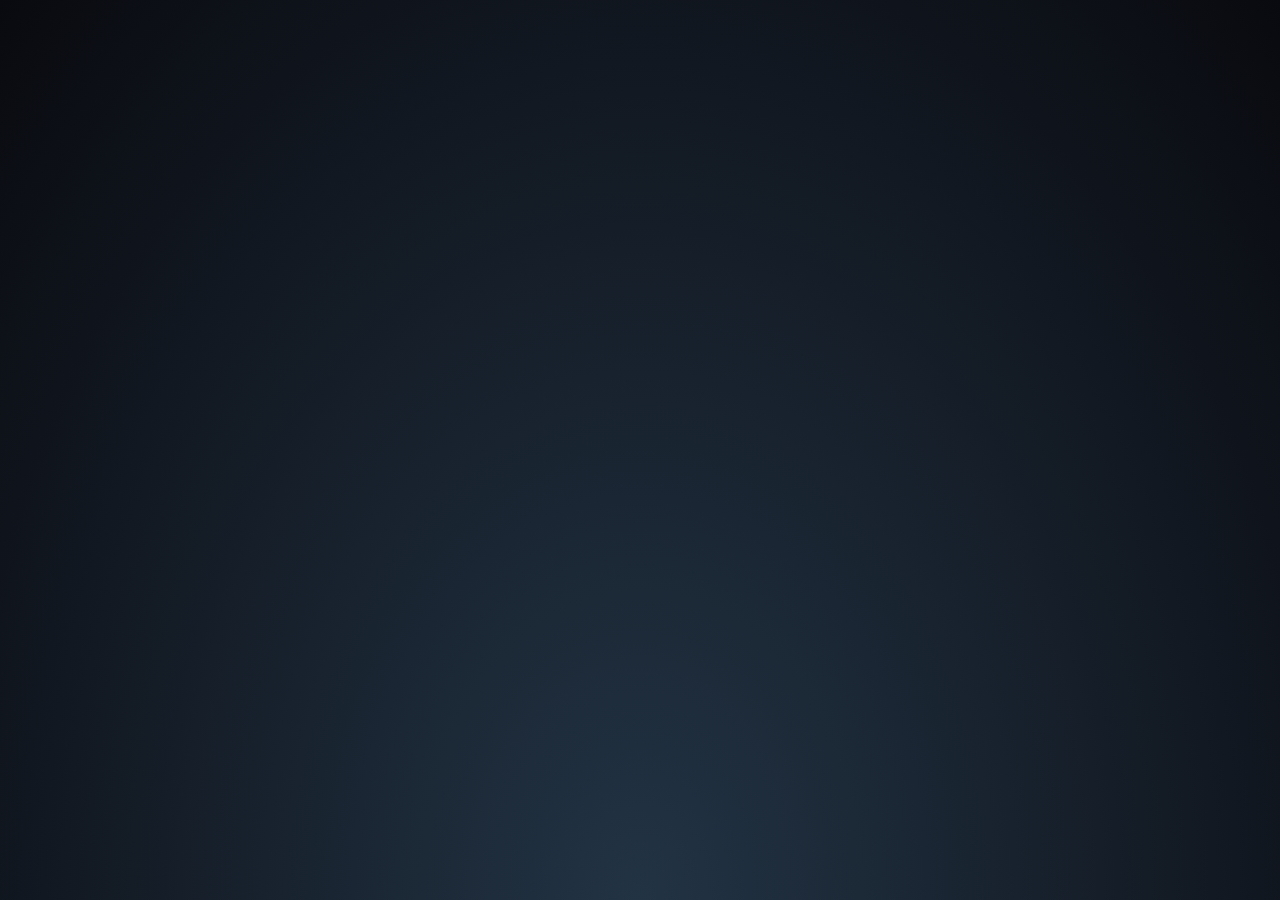
==== WebProjects.html @ 4b021639 "Update WebProjects.html" ====
<!DOCTYPE html>
<html lang="en">
  <head>
    <!-- Google tag (gtag.js) -->
    <script async src="https://www.googletagmanager.com/gtag/js?id=G-K8MLKE6RX1"></script>
    <script>
    window.dataLayer = window.dataLayer || [];
    function gtag(){dataLayer.push(arguments);}
    gtag('js', new Date());

    gtag('config', 'G-K8MLKE6RX1');
    </script>
    
    <meta charset="UTF-8">
    <meta name="viewport" content="width=device-width, initial-scale=1.0">
    <title>Santiago Fisela | Proyectos Web</title>
    <!-- Favicon -->
    <link rel="icon" href="https://avatars.githubusercontent.com/PinkLittleKitty" type="image/x-icon" />
    <!-- Font Awesome icons -->
    <link rel="stylesheet" href="https://use.fontawesome.com/releases/v5.8.1/css/all.css">
    <link rel="stylesheet" href="https://cdnjs.cloudflare.com/ajax/libs/font-awesome/4.7.0/css/font-awesome.min.css">
    <!-- Core theme CSS -->
    <link rel="stylesheet" href="style.css">
    <link rel="stylesheet" href="main.css">

    <script src="https://cdnjs.cloudflare.com/ajax/libs/gsap/3.3.4/gsap.min.js" integrity="sha512-3WGIRFCuTpZhqYujwLp5RtARPkOy3uRtc3RXB31bJ9/i6VH2C66Z0WBV6gHhdhbUIDKFx8yTkLfEjdQM5Wl+ZQ==" crossorigin="anonymous"></script>
  </head>

  <body class="hideScroll">
    <!-- Animación de fondo parallax -->
    <section class="animated-background">
      <div id="stars1"></div>
      <div id="stars2"></div>
      <div id="stars3"></div>
    </section>
    <!-- Fin de la animación de fondo parallax -->

    <section class="type-pong">
        <div class="racket left"></div>
        <div class="racket right"></div>
        <div class="ball">JustNeki</div>
        <div class="divider"></div>
        <a id="profilePicture" href="#popup">
          <img src="https://avatars.githubusercontent.com/PinkLittleKitty" alt="Profile Picture">
        </a>
  </section>

    <div class="overlay" id="popup">
      <div class="popup">
        <div class="popup-photo">
          <a href="https://avatars.githubusercontent.com/PinkLittleKitty" target="_blank">
            <img src="https://avatars.githubusercontent.com/PinkLittleKitty" alt="Profile Picture">
          </a>
        </div>
        <div class="popup-quote">
          Comedy = Tragedy + Time.
        </div>
        <a class="popup-close" onclick="history.back()">&times;</a>
      </div>
    </div>

    <img class="writingText" src="https://readme-typing-svg.herokuapp.com?color=FFFFFF&center=true&vCenter=true&width=600&height=100&lines=Oh%2C+hola.;%C2%BFTe+interesan+mis+proyectos+web%3F;Porfi%2C+prob%C3%A1+todo+lo+que+quieras.;+Si+cambiar%C3%ADas+algo%2C+hac%C3%A9+una+issue+o+pull+request+en+Github.;O++si+solo+quer%C3%A9s+ver+el+c%C3%B3digo%2C+entr%C3%A1+a+mi+Github" alt="Typing SVG"/>
    
    <section class="links">
      <h3>//&nbsp;Herramientas
        <hr />
      </h3>
      <a href="https://neki.is-a.dev/tablas-de-verdad" target="_blank">
        <div class="icon"><i class="fa fa-code"></i></div>
        Generador de Tablas de Verdad
        <span class="u-name">@PinkLittleKitty</span>
      </a>
      <a href="https://neki.is-a.dev/QGrid" target="_blank">
        <div class="icon"><i class="fa fa-code"></i></div>
        IDE y Interpreter para QDraw.
        <span class="u-name">@PinkLittleKitty</span>
      </a>
      <a href="https://neki.is-a.dev/convertidor" target="_blank">
        <div class="icon"><i class="fa fa-code"></i></div>
        Convertidor Binario, Hexa, y Decimal.
        <span class="u-name">@PinkLittleKitty</span>
      </a>
    <h3>//&nbsp;Juegos
        <hr />
      </h3>
      <a href="https://neki.is-a.dev/snake-pvp" target="_blank">
        <div class="icon"><i class="fa fa-code"></i></div>
        Snake PvP
        <span class="u-name">@PinkLittleKitty</span>
      </a>
    </section>
    <div class="cursor"></div>
    
    <script  src="linksScripts.js"></script>
    
    
  </body>
  <footer>
  <p class="footerText">© Santiago Fisela 2023</p>

</footer>
</html>
---- style.css ----
@import url('https://fonts.googleapis.com/css?family=Karla:400,700&display=swap');

:root {
    --bgColor: #223344;
    --bgColor2: #090a0f;
    --accentColor: #FFF;
    --font: 'Karla', sans-serif;
    --delay: .3s;
}

body {
    margin: 0;
    padding: 0;
    min-height: 100vh;
    font-family: var(--font);
    background: radial-gradient(ellipse at bottom, var(--bgColor) 0%, var(--bgColor2) 100%);
    opacity: 0;
    cursor: none;
    overflow-y: auto;
    overflow-x: hidden;
    scrollbar-width: none;
    animation: 1s ease-out var(--delay) 1 transitionAnimation; /* duration/timing-function/delay/iterations/name */
    animation-fill-mode: forwards;
    background-repeat: no-repeat;
    background-size: cover;
    position: relative;
}

/*Webkit*/
.hideScroll::-webkit-scrollbar {
  width: 0;
}

#profilePicture, #profilePicture img {
    position: relative;
    width: 96px;
    height: 96px;
    display: block;
    margin: 40px auto 20px;
    border-radius: 50%;
    -webkit-tap-highlight-color: transparent;
}

#userName {
    color: var(--accentColor);
    font-size: 1rem;
    font-weight: bold;
    line-height: 1.25;
    display: block;
    font-family: var(--font);
    width: 100%;
    text-align: center;
    text-decoration: none;
}

.text {
    position: absolute;
    pointer-events: none;
    font-size: 6em;
    -webkit-text-stroke: 1.6px #830101;
    font-weight: 500;
    text-transform: uppercase;
    color: #161616;
}

.text span {
    color: #830101;
}

  
  section {
    flex: 1 450px;
  }
  a, a:hover, a:focus, a:active {
    text-decoration: none;
    font-weight: bold;
    color: white;
  }
  
  .profile-img {
    width: 125px;
    border-radius: 100%;
    filter: drop-shadow(0px 0px 5px black);
  }
  .page-title {
    font-size: xx-large;
  }
  
  .links {
    display: flex;
    flex: 1 450px;
    flex-direction: column;
    align-items: center;
    text-align: center;
    gap: 10px;
    width: 100%;
  }
  
  .links * {
    max-width: 400px;
  }
  
  @media only screen and (max-width: 600px) {
    .links * {
      max-width: 90vw;
    }
  }
  
  .links h3 {
    display: flex;
    color: gray;
    width: 100%;
    margin-bottom: 0;
  }
  .links hr {
    width: 100%;
    margin-left: 10px;
    background: white;
    border: 1px white solid;
    opacity: 50%;
  }
  .links a {
    width: 100%;
    padding: 10px;
    border: 5px white solid;
    font-size: large;
    
    background: linear-gradient(to right, white 50%, transparent 50%);
    background-size: 200% 101%;
    background-position: right top;
  
    transition-property: color, background-position, filter;
    transition-duration: .25s;
    transition-timing-function: ease-in-out;
  
    box-sizing: border-box;
    width: 100%;
  }
  .links a:hover {
    background-position: left top;
    color: black !important;
    filter: drop-shadow(0px 0px 5px black);
  }
  .icon {
    display: inline;
    float: left;
  }
  .icon i {
    font-weight: normal;
  }
  
  .u-name {
    visibility: hidden;
    display: none;
    opacity: 50%;
  }
  .links a:hover .u-name {
    display: initial;
    visibility: visible;
  }
  
  .fyi-card {
    background-color: #141414;
    display: inline-flex;
    flex-direction: column;
    padding: 10px 25px;
    border-radius: 10px;
  }
  
  .fyi-card h2 {
    margin-bottom: 0px;
  }
  
  .fyi-card a {
    text-decoration: underline;
  }

#hashtag {
    position: relative;
    padding-bottom: 20px;
    color: var(--accentColor);
    font-size: 1rem;
    display: block;
    font-family: var(--font);
    width: 100%;
    text-align: center;

    /*  animation   */
    overflow: hidden;
    background: linear-gradient(90deg, var(--bgColor), var(--accentColor), var(--bgColor));
    background-repeat: no-repeat;
    background-size: 80%;
    animation: animate 3s linear var(--delay) infinite;
    -webkit-background-clip: text;
    background-clip: text;
    -webkit-text-fill-color: rgba(255, 255, 255, 0);
}
.footerText {
    
    font-family: var(--font);
    display: block;
    margin: 100px auto;
    position: relative;
    background-color: transparent;
    color: rgba(255, 255, 255, 0.539);
    font-size: 1rem;
    text-align: center;
    display: block;
    margin-left: 10px;
    margin-right: 10px;
    margin-bottom: 10px;
    padding: 10px; /* 17px */
    text-decoration: none;
}


/*-------------------------animaciones-----------------------*/
@keyframes transitionAnimation {
    0% {
        opacity: 0;
        transform: translateY(-10px);
    }
    100% {
        opacity: 1;
        transform: translateY(0);
    }
}

@keyframes animate {
    0% {
      background-position: -500%;
    }
    100% {
      background-position: 500%;
    }
}

@keyframes animStar {
    from {
        transform: translateY(0px);
    }
    to {
        transform: translateY(-2000px);
    }
}


/*-------------------------popup------------------------*/
/* creditos: https://www.youtube.com/watch?v=lAS2glU0xlc */
.overlay {
    display: flex;
    align-items: center;
    justify-content: center;
    position: fixed;
    top: 0;
    bottom: 0;
    left: 0;
    right: 0;
    background-color: rgba(0, 0, 0, 0.7);
    z-index: 2;
    visibility: hidden;
    opacity: 0;
    overflow: hidden;
    transition: .5s ease-in-out;
}

.popup {
    position: relative;
    top: -43%;
    /* right: -100vh; */
    display: flex;
    flex-direction: column;
    align-items: center;
    max-width: 400px;
    /* max-height: 500px; */
    width: auto;
    height: auto;
    margin: 56px;
    background-color: var(--accentColor);
    /* transform: rotate(32deg); */
    transform: scale(0);
    transition: .5s ease-in-out;
}

.popup-quote {
    font-family : Baskerville, Georgia, serif;
    font-style : italic;
    position: flex;
    color: var(--accentColor);
    padding: 20px;
    background-color: var(--bgColor);
    text-align: center;
    font-size: 1rem;
}

.popup-photo {
    display: flex;
    width: 100%;
    height: 100%;
}

.popup-photo img {
    width: 100%;
    height: 100%;
}

.overlay:target {
    visibility: visible;
    opacity: 1;
}

.overlay:target .popup {
    transform: scale(1);
    top: 0;
    /* right: 0; */
    /* transform: rotate(0); */
}

.popup-close {
    position: absolute;
    right: -1rem;
    top: -1rem;
    width: 3rem;
    height: 3rem;
    font-size: 1.7rem;
    font-weight: 400;
    border-radius: 100%;
    background-color: var(--bgColor);
    z-index: 4;
    color: var(--accentColor);
    line-height: 2.7rem;
    text-align: center;
    cursor: pointer;
    text-decoration: none;
    -webkit-tap-highlight-color: transparent;
}

@media (hover: hover) {
    .popup-close:hover {
        background-color: var(--accentColor);
        color: var(--bgColor);
    }
}

.popup-close:active {
    background-color: var(--accentColor);
    color: var(--bgColor);
}


/*-----------------------parallax-----------------------*/
/* creditos: https://www.youtube.com/watch?v=aywzn9cf-_U */
#stars1 {
    width: 1px;
    height: 1px;
    background: transparent;
    animation: animStar 120s linear infinite;

    box-shadow: 779px 1331px #fff, 324px 42px #fff, 303px 586px #fff,
    1312px 276px #fff, 451px 625px #fff, 521px 1931px #fff, 1087px 1871px #fff,
    36px 1546px #fff, 132px 934px #fff, 1698px 901px #fff, 1418px 664px #fff,
    1448px 1157px #fff, 1084px 232px #fff, 347px 1776px #fff, 1722px 243px #fff,
    1629px 835px #fff, 479px 969px #fff, 1231px 960px #fff, 586px 384px #fff,
    164px 527px #fff, 8px 646px #fff, 1150px 1126px #fff, 665px 1357px #fff,
    1556px 1982px #fff, 1260px 1961px #fff, 1675px 1741px #fff,
    1843px 1514px #fff, 718px 1628px #fff, 242px 1343px #fff, 1497px 1880px #fff,
    1364px 230px #fff, 1739px 1302px #fff, 636px 959px #fff, 304px 686px #fff,
    614px 751px #fff, 1935px 816px #fff, 1428px 60px #fff, 355px 335px #fff,
    1594px 158px #fff, 90px 60px #fff, 1553px 162px #fff, 1239px 1825px #fff,
    1945px 587px #fff, 749px 1785px #fff, 1987px 1172px #fff, 1301px 1237px #fff,
    1039px 342px #fff, 1585px 1481px #fff, 995px 1048px #fff, 524px 932px #fff,
    214px 413px #fff, 1701px 1300px #fff, 1037px 1613px #fff, 1871px 996px #fff,
    1360px 1635px #fff, 1110px 1313px #fff, 412px 1783px #fff, 1949px 177px #fff,
    903px 1854px #fff, 700px 1936px #fff, 378px 125px #fff, 308px 834px #fff,
    1118px 962px #fff, 1350px 1929px #fff, 781px 1811px #fff, 561px 137px #fff,
    757px 1148px #fff, 1670px 1979px #fff, 343px 739px #fff, 945px 795px #fff,
    576px 1903px #fff, 1078px 1436px #fff, 1583px 450px #fff, 1366px 474px #fff,
    297px 1873px #fff, 192px 162px #fff, 1624px 1633px #fff, 59px 453px #fff,
    82px 1872px #fff, 1933px 498px #fff, 1966px 1974px #fff, 1975px 1688px #fff,
    779px 314px #fff, 1858px 1543px #fff, 73px 1507px #fff, 1693px 975px #fff,
    1683px 108px #fff, 1768px 1654px #fff, 654px 14px #fff, 494px 171px #fff,
    1689px 1895px #fff, 1660px 263px #fff, 1031px 903px #fff, 1203px 1393px #fff,
    1333px 1421px #fff, 1113px 41px #fff, 1206px 1645px #fff, 1325px 1635px #fff,
    142px 388px #fff, 572px 215px #fff, 1535px 296px #fff, 1419px 407px #fff,
    1379px 1003px #fff, 329px 469px #fff, 1791px 1652px #fff, 935px 1802px #fff,
    1330px 1820px #fff, 421px 1933px #fff, 828px 365px #fff, 275px 316px #fff,
    707px 960px #fff, 1605px 1554px #fff, 625px 58px #fff, 717px 1697px #fff,
    1669px 246px #fff, 1925px 322px #fff, 1154px 1803px #fff, 1929px 295px #fff,
    1248px 240px #fff, 1045px 1755px #fff, 166px 942px #fff, 1888px 1773px #fff,
    678px 1963px #fff, 1370px 569px #fff, 1974px 1400px #fff, 1786px 460px #fff,
    51px 307px #fff, 784px 1400px #fff, 730px 1258px #fff, 1712px 393px #fff,
    416px 170px #fff, 1797px 1932px #fff, 572px 219px #fff, 1557px 1856px #fff,
    218px 8px #fff, 348px 1334px #fff, 469px 413px #fff, 385px 1738px #fff,
    1357px 1818px #fff, 240px 942px #fff, 248px 1847px #fff, 1535px 806px #fff,
    236px 1514px #fff, 1429px 1556px #fff, 73px 1633px #fff, 1398px 1121px #fff,
    671px 1301px #fff, 1404px 1663px #fff, 740px 1018px #fff, 1600px 377px #fff,
    785px 514px #fff, 112px 1084px #fff, 1915px 1887px #fff, 1463px 1848px #fff,
    687px 1115px #fff, 1268px 1768px #fff, 1729px 1425px #fff,
    1284px 1022px #fff, 801px 974px #fff, 1975px 1317px #fff, 1354px 834px #fff,
    1446px 1484px #fff, 1283px 1786px #fff, 11px 523px #fff, 1842px 236px #fff,
    1355px 654px #fff, 429px 7px #fff, 1033px 1128px #fff, 157px 297px #fff,
    545px 635px #fff, 52px 1080px #fff, 827px 1520px #fff, 1121px 490px #fff,
    9px 309px #fff, 1744px 1586px #fff, 1014px 417px #fff, 1534px 524px #fff,
    958px 552px #fff, 1403px 1496px #fff, 387px 703px #fff, 1522px 548px #fff,
    1355px 282px #fff, 1532px 601px #fff, 1838px 790px #fff, 290px 259px #fff,
    295px 598px #fff, 1601px 539px #fff, 1561px 1272px #fff, 34px 1922px #fff,
    1024px 543px #fff, 467px 369px #fff, 722px 333px #fff, 1976px 1255px #fff,
    766px 983px #fff, 1582px 1285px #fff, 12px 512px #fff, 617px 1410px #fff,
    682px 577px #fff, 1334px 1438px #fff, 439px 327px #fff, 1617px 1661px #fff,
    673px 129px #fff, 794px 941px #fff, 1386px 1902px #fff, 37px 1353px #fff,
    1467px 1353px #fff, 416px 18px #fff, 187px 344px #fff, 200px 1898px #fff,
    1491px 1619px #fff, 811px 347px #fff, 924px 1827px #fff, 945px 217px #fff,
    1735px 1228px #fff, 379px 1890px #fff, 79px 761px #fff, 825px 1837px #fff,
    1980px 1558px #fff, 1308px 1573px #fff, 1488px 1726px #fff,
    382px 1208px #fff, 522px 595px #fff, 1277px 1898px #fff, 354px 552px #fff,
    161px 1784px #fff, 614px 251px #fff, 526px 1576px #fff, 17px 212px #fff,
    179px 996px #fff, 467px 1208px #fff, 1944px 1838px #fff, 1140px 1093px #fff,
    858px 1007px #fff, 200px 1064px #fff, 423px 1964px #fff, 1945px 439px #fff,
    1377px 689px #fff, 1120px 1437px #fff, 1876px 668px #fff, 907px 1324px #fff,
    343px 1976px #fff, 1816px 1501px #fff, 1849px 177px #fff, 647px 91px #fff,
    1984px 1012px #fff, 1336px 1300px #fff, 128px 648px #fff, 305px 1060px #fff,
    1324px 826px #fff, 1263px 1314px #fff, 1801px 629px #fff, 1614px 1555px #fff,
    1634px 90px #fff, 1603px 452px #fff, 891px 1984px #fff, 1556px 1906px #fff,
    121px 68px #fff, 1676px 1714px #fff, 516px 936px #fff, 1947px 1492px #fff,
    1455px 1519px #fff, 45px 602px #fff, 205px 1039px #fff, 793px 172px #fff,
    1562px 1739px #fff, 1056px 110px #fff, 1512px 379px #fff, 1795px 1621px #fff,
    1848px 607px #fff, 262px 1719px #fff, 477px 991px #fff, 483px 883px #fff,
    1239px 1197px #fff, 1496px 647px #fff, 1649px 25px #fff, 1491px 1946px #fff,
    119px 996px #fff, 179px 1472px #fff, 1341px 808px #fff, 1565px 1700px #fff,
    407px 1544px #fff, 1754px 357px #fff, 1288px 981px #fff, 902px 1997px #fff,
    1755px 1668px #fff, 186px 877px #fff, 1202px 1882px #fff, 461px 1213px #fff,
    1400px 748px #fff, 1969px 1899px #fff, 809px 522px #fff, 514px 1219px #fff,
    374px 275px #fff, 938px 1973px #fff, 357px 552px #fff, 144px 1722px #fff,
    1572px 912px #fff, 402px 1858px #fff, 1544px 1195px #fff, 667px 1257px #fff,
    727px 1496px #fff, 993px 232px #fff, 1772px 313px #fff, 1040px 1590px #fff,
    1204px 1973px #fff, 1268px 79px #fff, 1555px 1048px #fff, 986px 1707px #fff,
    978px 1710px #fff, 713px 360px #fff, 407px 863px #fff, 461px 736px #fff,
    284px 1608px #fff, 103px 430px #fff, 1283px 1319px #fff, 977px 1186px #fff,
    1966px 1516px #fff, 1287px 1129px #fff, 70px 1098px #fff, 1189px 889px #fff,
    1126px 1734px #fff, 309px 1292px #fff, 879px 764px #fff, 65px 473px #fff,
    1003px 1959px #fff, 658px 791px #fff, 402px 1576px #fff, 35px 622px #fff,
    529px 1589px #fff, 164px 666px #fff, 1876px 1290px #fff, 1541px 526px #fff,
    270px 1297px #fff, 440px 865px #fff, 1500px 802px #fff, 182px 1754px #fff,
    1264px 892px #fff, 272px 1249px #fff, 1289px 1535px #fff, 190px 1646px #fff,
    955px 242px #fff, 1456px 1597px #fff, 1727px 1983px #fff, 635px 801px #fff,
    226px 455px #fff, 1396px 1710px #fff, 849px 1863px #fff, 237px 1264px #fff,
    839px 140px #fff, 1122px 735px #fff, 1280px 15px #fff, 1318px 242px #fff,
    1819px 1148px #fff, 333px 1392px #fff, 1949px 553px #fff, 1878px 1332px #fff,
    467px 548px #fff, 1812px 1082px #fff, 1067px 193px #fff, 243px 156px #fff,
    483px 1616px #fff, 1714px 933px #fff, 759px 1800px #fff, 1822px 995px #fff,
    1877px 572px #fff, 581px 1084px #fff, 107px 732px #fff, 642px 1837px #fff,
    166px 1493px #fff, 1555px 198px #fff, 819px 307px #fff, 947px 345px #fff,
    827px 224px #fff, 927px 1394px #fff, 540px 467px #fff, 1093px 405px #fff,
    1140px 927px #fff, 130px 529px #fff, 33px 1980px #fff, 1147px 1663px #fff,
    1616px 1436px #fff, 528px 710px #fff, 798px 1100px #fff, 505px 1480px #fff,
    899px 641px #fff, 1909px 1949px #fff, 1311px 964px #fff, 979px 1301px #fff,
    1393px 969px #fff, 1793px 1886px #fff, 292px 357px #fff, 1196px 1718px #fff,
    1290px 1994px #fff, 537px 1973px #fff, 1181px 1674px #fff,
    1740px 1566px #fff, 1307px 265px #fff, 922px 522px #fff, 1892px 472px #fff,
    384px 1746px #fff, 392px 1098px #fff, 647px 548px #fff, 390px 1498px #fff,
    1246px 138px #fff, 730px 876px #fff, 192px 1472px #fff, 1790px 1789px #fff,
    928px 311px #fff, 1253px 1647px #fff, 747px 1921px #fff, 1561px 1025px #fff,
    1533px 1292px #fff, 1985px 195px #fff, 728px 729px #fff, 1712px 1936px #fff,
    512px 1717px #fff, 1528px 483px #fff, 313px 1642px #fff, 281px 1849px #fff,
    1212px 799px #fff, 435px 1191px #fff, 1422px 611px #fff, 1718px 1964px #fff,
    411px 944px #fff, 210px 636px #fff, 1502px 1295px #fff, 1434px 349px #fff,
    769px 60px #fff, 747px 1053px #fff, 789px 504px #fff, 1436px 1264px #fff,
    1893px 1225px #fff, 1394px 1788px #fff, 1108px 1317px #fff,
    1673px 1395px #fff, 854px 1010px #fff, 1705px 80px #fff, 1858px 148px #fff,
    1729px 344px #fff, 1388px 664px #fff, 895px 406px #fff, 1479px 157px #fff,
    1441px 1157px #fff, 552px 1900px #fff, 516px 364px #fff, 1647px 189px #fff,
    1427px 1071px #fff, 785px 729px #fff, 1080px 1710px #fff, 504px 204px #fff,
    1177px 1622px #fff, 657px 34px #fff, 1296px 1099px #fff, 248px 180px #fff,
    1212px 1568px #fff, 667px 1562px #fff, 695px 841px #fff, 1608px 1247px #fff,
    751px 882px #fff, 87px 167px #fff, 607px 1368px #fff, 1363px 1203px #fff,
    1836px 317px #fff, 1668px 1703px #fff, 830px 1154px #fff, 1721px 1398px #fff,
    1601px 1280px #fff, 976px 874px #fff, 1743px 254px #fff, 1020px 1815px #fff,
    1670px 1766px #fff, 1890px 735px #fff, 1379px 136px #fff, 1864px 695px #fff,
    206px 965px #fff, 1404px 1932px #fff, 1923px 1360px #fff, 247px 682px #fff,
    519px 1708px #fff, 645px 750px #fff, 1164px 1204px #fff, 834px 323px #fff,
    172px 1350px #fff, 213px 972px #fff, 1837px 190px #fff, 285px 1806px #fff,
    1047px 1299px #fff, 1548px 825px #fff, 1730px 324px #fff, 1346px 1909px #fff,
    772px 270px #fff, 345px 1190px #fff, 478px 1433px #fff, 1479px 25px #fff,
    1994px 1830px #fff, 1744px 732px #fff, 20px 1635px #fff, 690px 1795px #fff,
    1594px 569px #fff, 579px 245px #fff, 1398px 733px #fff, 408px 1352px #fff,
    1774px 120px #fff, 1152px 1370px #fff, 1698px 1810px #fff, 710px 1450px #fff,
    665px 286px #fff, 493px 1720px #fff, 786px 5px #fff, 637px 1140px #fff,
    764px 324px #fff, 927px 310px #fff, 938px 1424px #fff, 1884px 744px #fff,
    913px 462px #fff, 1831px 1936px #fff, 1527px 249px #fff, 36px 1381px #fff,
    1597px 581px #fff, 1530px 355px #fff, 949px 459px #fff, 799px 828px #fff,
    242px 1471px #fff, 654px 797px #fff, 796px 594px #fff, 1365px 678px #fff,
    752px 23px #fff, 1630px 541px #fff, 982px 72px #fff, 1733px 1831px #fff,
    21px 412px #fff, 775px 998px #fff, 335px 1945px #fff, 264px 583px #fff,
    158px 1311px #fff, 528px 164px #fff, 1978px 574px #fff, 717px 1203px #fff,
    734px 1591px #fff, 1555px 820px #fff, 16px 1943px #fff, 1625px 1177px #fff,
    1236px 690px #fff, 1585px 1590px #fff, 1737px 1728px #fff, 721px 698px #fff,
    1804px 1186px #fff, 166px 980px #fff, 1850px 230px #fff, 330px 1712px #fff,
    95px 797px #fff, 1948px 1078px #fff, 469px 939px #fff, 1269px 1899px #fff,
    955px 1220px #fff, 1137px 1075px #fff, 312px 1293px #fff, 986px 1762px #fff,
    1103px 1238px #fff, 428px 1993px #fff, 355px 570px #fff, 977px 1836px #fff,
    1395px 1092px #fff, 276px 913px #fff, 1743px 656px #fff, 773px 502px #fff,
    1686px 1322px #fff, 1516px 1945px #fff, 1334px 501px #fff, 266px 156px #fff,
    455px 655px #fff, 798px 72px #fff, 1059px 1259px #fff, 1402px 1687px #fff,
    236px 1329px #fff, 1455px 786px #fff, 146px 1228px #fff, 1851px 823px #fff,
    1062px 100px #fff, 1220px 953px #fff, 20px 1826px #fff, 36px 1063px #fff,
    1525px 338px #fff, 790px 1521px #fff, 741px 1099px #fff, 288px 1489px #fff,
    700px 1060px #fff, 390px 1071px #fff, 411px 1036px #fff, 1853px 1072px #fff,
    1446px 1085px #fff, 1164px 874px #fff, 924px 925px #fff, 291px 271px #fff,
    1257px 1964px #fff, 1580px 1352px #fff, 1507px 1216px #fff, 211px 956px #fff,
    985px 1195px #fff, 975px 1640px #fff, 518px 101px #fff, 663px 1395px #fff,
    914px 532px #fff, 145px 1320px #fff, 69px 1397px #fff, 982px 523px #fff,
    257px 725px #fff, 1599px 831px #fff, 1636px 1513px #fff, 1250px 1158px #fff,
    1132px 604px #fff, 183px 102px #fff, 1057px 318px #fff, 1247px 1835px #fff,
    1983px 1110px #fff, 1077px 1455px #fff, 921px 1770px #fff, 806px 1350px #fff,
    1938px 1992px #fff, 855px 1260px #fff, 902px 1345px #fff, 658px 1908px #fff,
    1845px 679px #fff, 712px 1482px #fff, 595px 950px #fff, 1784px 1992px #fff,
    1847px 1785px #fff, 691px 1004px #fff, 175px 1179px #fff, 1666px 1911px #fff,
    41px 61px #fff, 971px 1080px #fff, 1830px 1450px #fff, 1351px 1518px #fff,
    1257px 99px #fff, 1395px 1498px #fff, 1117px 252px #fff, 1779px 597px #fff,
    1346px 729px #fff, 1108px 1144px #fff, 402px 691px #fff, 72px 496px #fff,
    1673px 1604px #fff, 1497px 974px #fff, 1865px 1664px #fff, 88px 806px #fff,
    918px 77px #fff, 244px 1118px #fff, 256px 1820px #fff, 1851px 1840px #fff,
    605px 1851px #fff, 634px 383px #fff, 865px 37px #fff, 943px 1024px #fff,
    1951px 177px #fff, 1097px 523px #fff, 985px 1700px #fff, 1243px 122px #fff,
    768px 1070px #fff, 468px 194px #fff, 320px 1867px #fff, 1850px 185px #fff,
    380px 1616px #fff, 468px 1294px #fff, 1122px 1743px #fff, 884px 299px #fff,
    1300px 1917px #fff, 1860px 396px #fff, 1270px 990px #fff, 529px 733px #fff,
    1975px 1347px #fff, 1885px 685px #fff, 226px 506px #fff, 651px 878px #fff,
    1323px 680px #fff, 1284px 680px #fff, 238px 1967px #fff, 911px 174px #fff,
    1111px 521px #fff, 1150px 85px #fff, 794px 502px #fff, 484px 1856px #fff,
    1809px 368px #fff, 112px 953px #fff, 590px 1009px #fff, 1655px 311px #fff,
    100px 1026px #fff, 1803px 352px #fff, 865px 306px #fff, 1077px 1019px #fff,
    1335px 872px #fff, 1647px 1298px #fff, 1233px 1387px #fff, 698px 1036px #fff,
    659px 1860px #fff, 388px 1412px #fff, 1212px 458px #fff, 755px 1468px #fff,
    696px 1654px #fff, 1144px 60px #fff;
}

#stars1:after {
    content: '';
    position: absolute;
    top: auto;
    width: 1px;
    height: 1px;
    background: transparent;

    box-shadow: 779px 1331px #fff, 324px 42px #fff, 303px 586px #fff,
    1312px 276px #fff, 451px 625px #fff, 521px 1931px #fff, 1087px 1871px #fff,
    36px 1546px #fff, 132px 934px #fff, 1698px 901px #fff, 1418px 664px #fff,
    1448px 1157px #fff, 1084px 232px #fff, 347px 1776px #fff, 1722px 243px #fff,
    1629px 835px #fff, 479px 969px #fff, 1231px 960px #fff, 586px 384px #fff,
    164px 527px #fff, 8px 646px #fff, 1150px 1126px #fff, 665px 1357px #fff,
    1556px 1982px #fff, 1260px 1961px #fff, 1675px 1741px #fff,
    1843px 1514px #fff, 718px 1628px #fff, 242px 1343px #fff, 1497px 1880px #fff,
    1364px 230px #fff, 1739px 1302px #fff, 636px 959px #fff, 304px 686px #fff,
    614px 751px #fff, 1935px 816px #fff, 1428px 60px #fff, 355px 335px #fff,
    1594px 158px #fff, 90px 60px #fff, 1553px 162px #fff, 1239px 1825px #fff,
    1945px 587px #fff, 749px 1785px #fff, 1987px 1172px #fff, 1301px 1237px #fff,
    1039px 342px #fff, 1585px 1481px #fff, 995px 1048px #fff, 524px 932px #fff,
    214px 413px #fff, 1701px 1300px #fff, 1037px 1613px #fff, 1871px 996px #fff,
    1360px 1635px #fff, 1110px 1313px #fff, 412px 1783px #fff, 1949px 177px #fff,
    903px 1854px #fff, 700px 1936px #fff, 378px 125px #fff, 308px 834px #fff,
    1118px 962px #fff, 1350px 1929px #fff, 781px 1811px #fff, 561px 137px #fff,
    757px 1148px #fff, 1670px 1979px #fff, 343px 739px #fff, 945px 795px #fff,
    576px 1903px #fff, 1078px 1436px #fff, 1583px 450px #fff, 1366px 474px #fff,
    297px 1873px #fff, 192px 162px #fff, 1624px 1633px #fff, 59px 453px #fff,
    82px 1872px #fff, 1933px 498px #fff, 1966px 1974px #fff, 1975px 1688px #fff,
    779px 314px #fff, 1858px 1543px #fff, 73px 1507px #fff, 1693px 975px #fff,
    1683px 108px #fff, 1768px 1654px #fff, 654px 14px #fff, 494px 171px #fff,
    1689px 1895px #fff, 1660px 263px #fff, 1031px 903px #fff, 1203px 1393px #fff,
    1333px 1421px #fff, 1113px 41px #fff, 1206px 1645px #fff, 1325px 1635px #fff,
    142px 388px #fff, 572px 215px #fff, 1535px 296px #fff, 1419px 407px #fff,
    1379px 1003px #fff, 329px 469px #fff, 1791px 1652px #fff, 935px 1802px #fff,
    1330px 1820px #fff, 421px 1933px #fff, 828px 365px #fff, 275px 316px #fff,
    707px 960px #fff, 1605px 1554px #fff, 625px 58px #fff, 717px 1697px #fff,
    1669px 246px #fff, 1925px 322px #fff, 1154px 1803px #fff, 1929px 295px #fff,
    1248px 240px #fff, 1045px 1755px #fff, 166px 942px #fff, 1888px 1773px #fff,
    678px 1963px #fff, 1370px 569px #fff, 1974px 1400px #fff, 1786px 460px #fff,
    51px 307px #fff, 784px 1400px #fff, 730px 1258px #fff, 1712px 393px #fff,
    416px 170px #fff, 1797px 1932px #fff, 572px 219px #fff, 1557px 1856px #fff,
    218px 8px #fff, 348px 1334px #fff, 469px 413px #fff, 385px 1738px #fff,
    1357px 1818px #fff, 240px 942px #fff, 248px 1847px #fff, 1535px 806px #fff,
    236px 1514px #fff, 1429px 1556px #fff, 73px 1633px #fff, 1398px 1121px #fff,
    671px 1301px #fff, 1404px 1663px #fff, 740px 1018px #fff, 1600px 377px #fff,
    785px 514px #fff, 112px 1084px #fff, 1915px 1887px #fff, 1463px 1848px #fff,
    687px 1115px #fff, 1268px 1768px #fff, 1729px 1425px #fff,
    1284px 1022px #fff, 801px 974px #fff, 1975px 1317px #fff, 1354px 834px #fff,
    1446px 1484px #fff, 1283px 1786px #fff, 11px 523px #fff, 1842px 236px #fff,
    1355px 654px #fff, 429px 7px #fff, 1033px 1128px #fff, 157px 297px #fff,
    545px 635px #fff, 52px 1080px #fff, 827px 1520px #fff, 1121px 490px #fff,
    9px 309px #fff, 1744px 1586px #fff, 1014px 417px #fff, 1534px 524px #fff,
    958px 552px #fff, 1403px 1496px #fff, 387px 703px #fff, 1522px 548px #fff,
    1355px 282px #fff, 1532px 601px #fff, 1838px 790px #fff, 290px 259px #fff,
    295px 598px #fff, 1601px 539px #fff, 1561px 1272px #fff, 34px 1922px #fff,
    1024px 543px #fff, 467px 369px #fff, 722px 333px #fff, 1976px 1255px #fff,
    766px 983px #fff, 1582px 1285px #fff, 12px 512px #fff, 617px 1410px #fff,
    682px 577px #fff, 1334px 1438px #fff, 439px 327px #fff, 1617px 1661px #fff,
    673px 129px #fff, 794px 941px #fff, 1386px 1902px #fff, 37px 1353px #fff,
    1467px 1353px #fff, 416px 18px #fff, 187px 344px #fff, 200px 1898px #fff,
    1491px 1619px #fff, 811px 347px #fff, 924px 1827px #fff, 945px 217px #fff,
    1735px 1228px #fff, 379px 1890px #fff, 79px 761px #fff, 825px 1837px #fff,
    1980px 1558px #fff, 1308px 1573px #fff, 1488px 1726px #fff,
    382px 1208px #fff, 522px 595px #fff, 1277px 1898px #fff, 354px 552px #fff,
    161px 1784px #fff, 614px 251px #fff, 526px 1576px #fff, 17px 212px #fff,
    179px 996px #fff, 467px 1208px #fff, 1944px 1838px #fff, 1140px 1093px #fff,
    858px 1007px #fff, 200px 1064px #fff, 423px 1964px #fff, 1945px 439px #fff,
    1377px 689px #fff, 1120px 1437px #fff, 1876px 668px #fff, 907px 1324px #fff,
    343px 1976px #fff, 1816px 1501px #fff, 1849px 177px #fff, 647px 91px #fff,
    1984px 1012px #fff, 1336px 1300px #fff, 128px 648px #fff, 305px 1060px #fff,
    1324px 826px #fff, 1263px 1314px #fff, 1801px 629px #fff, 1614px 1555px #fff,
    1634px 90px #fff, 1603px 452px #fff, 891px 1984px #fff, 1556px 1906px #fff,
    121px 68px #fff, 1676px 1714px #fff, 516px 936px #fff, 1947px 1492px #fff,
    1455px 1519px #fff, 45px 602px #fff, 205px 1039px #fff, 793px 172px #fff,
    1562px 1739px #fff, 1056px 110px #fff, 1512px 379px #fff, 1795px 1621px #fff,
    1848px 607px #fff, 262px 1719px #fff, 477px 991px #fff, 483px 883px #fff,
    1239px 1197px #fff, 1496px 647px #fff, 1649px 25px #fff, 1491px 1946px #fff,
    119px 996px #fff, 179px 1472px #fff, 1341px 808px #fff, 1565px 1700px #fff,
    407px 1544px #fff, 1754px 357px #fff, 1288px 981px #fff, 902px 1997px #fff,
    1755px 1668px #fff, 186px 877px #fff, 1202px 1882px #fff, 461px 1213px #fff,
    1400px 748px #fff, 1969px 1899px #fff, 809px 522px #fff, 514px 1219px #fff,
    374px 275px #fff, 938px 1973px #fff, 357px 552px #fff, 144px 1722px #fff,
    1572px 912px #fff, 402px 1858px #fff, 1544px 1195px #fff, 667px 1257px #fff,
    727px 1496px #fff, 993px 232px #fff, 1772px 313px #fff, 1040px 1590px #fff,
    1204px 1973px #fff, 1268px 79px #fff, 1555px 1048px #fff, 986px 1707px #fff,
    978px 1710px #fff, 713px 360px #fff, 407px 863px #fff, 461px 736px #fff,
    284px 1608px #fff, 103px 430px #fff, 1283px 1319px #fff, 977px 1186px #fff,
    1966px 1516px #fff, 1287px 1129px #fff, 70px 1098px #fff, 1189px 889px #fff,
    1126px 1734px #fff, 309px 1292px #fff, 879px 764px #fff, 65px 473px #fff,
    1003px 1959px #fff, 658px 791px #fff, 402px 1576px #fff, 35px 622px #fff,
    529px 1589px #fff, 164px 666px #fff, 1876px 1290px #fff, 1541px 526px #fff,
    270px 1297px #fff, 440px 865px #fff, 1500px 802px #fff, 182px 1754px #fff,
    1264px 892px #fff, 272px 1249px #fff, 1289px 1535px #fff, 190px 1646px #fff,
    955px 242px #fff, 1456px 1597px #fff, 1727px 1983px #fff, 635px 801px #fff,
    226px 455px #fff, 1396px 1710px #fff, 849px 1863px #fff, 237px 1264px #fff,
    839px 140px #fff, 1122px 735px #fff, 1280px 15px #fff, 1318px 242px #fff,
    1819px 1148px #fff, 333px 1392px #fff, 1949px 553px #fff, 1878px 1332px #fff,
    467px 548px #fff, 1812px 1082px #fff, 1067px 193px #fff, 243px 156px #fff,
    483px 1616px #fff, 1714px 933px #fff, 759px 1800px #fff, 1822px 995px #fff,
    1877px 572px #fff, 581px 1084px #fff, 107px 732px #fff, 642px 1837px #fff,
    166px 1493px #fff, 1555px 198px #fff, 819px 307px #fff, 947px 345px #fff,
    827px 224px #fff, 927px 1394px #fff, 540px 467px #fff, 1093px 405px #fff,
    1140px 927px #fff, 130px 529px #fff, 33px 1980px #fff, 1147px 1663px #fff,
    1616px 1436px #fff, 528px 710px #fff, 798px 1100px #fff, 505px 1480px #fff,
    899px 641px #fff, 1909px 1949px #fff, 1311px 964px #fff, 979px 1301px #fff,
    1393px 969px #fff, 1793px 1886px #fff, 292px 357px #fff, 1196px 1718px #fff,
    1290px 1994px #fff, 537px 1973px #fff, 1181px 1674px #fff,
    1740px 1566px #fff, 1307px 265px #fff, 922px 522px #fff, 1892px 472px #fff,
    384px 1746px #fff, 392px 1098px #fff, 647px 548px #fff, 390px 1498px #fff,
    1246px 138px #fff, 730px 876px #fff, 192px 1472px #fff, 1790px 1789px #fff,
    928px 311px #fff, 1253px 1647px #fff, 747px 1921px #fff, 1561px 1025px #fff,
    1533px 1292px #fff, 1985px 195px #fff, 728px 729px #fff, 1712px 1936px #fff,
    512px 1717px #fff, 1528px 483px #fff, 313px 1642px #fff, 281px 1849px #fff,
    1212px 799px #fff, 435px 1191px #fff, 1422px 611px #fff, 1718px 1964px #fff,
    411px 944px #fff, 210px 636px #fff, 1502px 1295px #fff, 1434px 349px #fff,
    769px 60px #fff, 747px 1053px #fff, 789px 504px #fff, 1436px 1264px #fff,
    1893px 1225px #fff, 1394px 1788px #fff, 1108px 1317px #fff,
    1673px 1395px #fff, 854px 1010px #fff, 1705px 80px #fff, 1858px 148px #fff,
    1729px 344px #fff, 1388px 664px #fff, 895px 406px #fff, 1479px 157px #fff,
    1441px 1157px #fff, 552px 1900px #fff, 516px 364px #fff, 1647px 189px #fff,
    1427px 1071px #fff, 785px 729px #fff, 1080px 1710px #fff, 504px 204px #fff,
    1177px 1622px #fff, 657px 34px #fff, 1296px 1099px #fff, 248px 180px #fff,
    1212px 1568px #fff, 667px 1562px #fff, 695px 841px #fff, 1608px 1247px #fff,
    751px 882px #fff, 87px 167px #fff, 607px 1368px #fff, 1363px 1203px #fff,
    1836px 317px #fff, 1668px 1703px #fff, 830px 1154px #fff, 1721px 1398px #fff,
    1601px 1280px #fff, 976px 874px #fff, 1743px 254px #fff, 1020px 1815px #fff,
    1670px 1766px #fff, 1890px 735px #fff, 1379px 136px #fff, 1864px 695px #fff,
    206px 965px #fff, 1404px 1932px #fff, 1923px 1360px #fff, 247px 682px #fff,
    519px 1708px #fff, 645px 750px #fff, 1164px 1204px #fff, 834px 323px #fff,
    172px 1350px #fff, 213px 972px #fff, 1837px 190px #fff, 285px 1806px #fff,
    1047px 1299px #fff, 1548px 825px #fff, 1730px 324px #fff, 1346px 1909px #fff,
    772px 270px #fff, 345px 1190px #fff, 478px 1433px #fff, 1479px 25px #fff,
    1994px 1830px #fff, 1744px 732px #fff, 20px 1635px #fff, 690px 1795px #fff,
    1594px 569px #fff, 579px 245px #fff, 1398px 733px #fff, 408px 1352px #fff,
    1774px 120px #fff, 1152px 1370px #fff, 1698px 1810px #fff, 710px 1450px #fff,
    665px 286px #fff, 493px 1720px #fff, 786px 5px #fff, 637px 1140px #fff,
    764px 324px #fff, 927px 310px #fff, 938px 1424px #fff, 1884px 744px #fff,
    913px 462px #fff, 1831px 1936px #fff, 1527px 249px #fff, 36px 1381px #fff,
    1597px 581px #fff, 1530px 355px #fff, 949px 459px #fff, 799px 828px #fff,
    242px 1471px #fff, 654px 797px #fff, 796px 594px #fff, 1365px 678px #fff,
    752px 23px #fff, 1630px 541px #fff, 982px 72px #fff, 1733px 1831px #fff,
    21px 412px #fff, 775px 998px #fff, 335px 1945px #fff, 264px 583px #fff,
    158px 1311px #fff, 528px 164px #fff, 1978px 574px #fff, 717px 1203px #fff,
    734px 1591px #fff, 1555px 820px #fff, 16px 1943px #fff, 1625px 1177px #fff,
    1236px 690px #fff, 1585px 1590px #fff, 1737px 1728px #fff, 721px 698px #fff,
    1804px 1186px #fff, 166px 980px #fff, 1850px 230px #fff, 330px 1712px #fff,
    95px 797px #fff, 1948px 1078px #fff, 469px 939px #fff, 1269px 1899px #fff,
    955px 1220px #fff, 1137px 1075px #fff, 312px 1293px #fff, 986px 1762px #fff,
    1103px 1238px #fff, 428px 1993px #fff, 355px 570px #fff, 977px 1836px #fff,
    1395px 1092px #fff, 276px 913px #fff, 1743px 656px #fff, 773px 502px #fff,
    1686px 1322px #fff, 1516px 1945px #fff, 1334px 501px #fff, 266px 156px #fff,
    455px 655px #fff, 798px 72px #fff, 1059px 1259px #fff, 1402px 1687px #fff,
    236px 1329px #fff, 1455px 786px #fff, 146px 1228px #fff, 1851px 823px #fff,
    1062px 100px #fff, 1220px 953px #fff, 20px 1826px #fff, 36px 1063px #fff,
    1525px 338px #fff, 790px 1521px #fff, 741px 1099px #fff, 288px 1489px #fff,
    700px 1060px #fff, 390px 1071px #fff, 411px 1036px #fff, 1853px 1072px #fff,
    1446px 1085px #fff, 1164px 874px #fff, 924px 925px #fff, 291px 271px #fff,
    1257px 1964px #fff, 1580px 1352px #fff, 1507px 1216px #fff, 211px 956px #fff,
    985px 1195px #fff, 975px 1640px #fff, 518px 101px #fff, 663px 1395px #fff,
    914px 532px #fff, 145px 1320px #fff, 69px 1397px #fff, 982px 523px #fff,
    257px 725px #fff, 1599px 831px #fff, 1636px 1513px #fff, 1250px 1158px #fff,
    1132px 604px #fff, 183px 102px #fff, 1057px 318px #fff, 1247px 1835px #fff,
    1983px 1110px #fff, 1077px 1455px #fff, 921px 1770px #fff, 806px 1350px #fff,
    1938px 1992px #fff, 855px 1260px #fff, 902px 1345px #fff, 658px 1908px #fff,
    1845px 679px #fff, 712px 1482px #fff, 595px 950px #fff, 1784px 1992px #fff,
    1847px 1785px #fff, 691px 1004px #fff, 175px 1179px #fff, 1666px 1911px #fff,
    41px 61px #fff, 971px 1080px #fff, 1830px 1450px #fff, 1351px 1518px #fff,
    1257px 99px #fff, 1395px 1498px #fff, 1117px 252px #fff, 1779px 597px #fff,
    1346px 729px #fff, 1108px 1144px #fff, 402px 691px #fff, 72px 496px #fff,
    1673px 1604px #fff, 1497px 974px #fff, 1865px 1664px #fff, 88px 806px #fff,
    918px 77px #fff, 244px 1118px #fff, 256px 1820px #fff, 1851px 1840px #fff,
    605px 1851px #fff, 634px 383px #fff, 865px 37px #fff, 943px 1024px #fff,
    1951px 177px #fff, 1097px 523px #fff, 985px 1700px #fff, 1243px 122px #fff,
    768px 1070px #fff, 468px 194px #fff, 320px 1867px #fff, 1850px 185px #fff,
    380px 1616px #fff, 468px 1294px #fff, 1122px 1743px #fff, 884px 299px #fff,
    1300px 1917px #fff, 1860px 396px #fff, 1270px 990px #fff, 529px 733px #fff,
    1975px 1347px #fff, 1885px 685px #fff, 226px 506px #fff, 651px 878px #fff,
    1323px 680px #fff, 1284px 680px #fff, 238px 1967px #fff, 911px 174px #fff,
    1111px 521px #fff, 1150px 85px #fff, 794px 502px #fff, 484px 1856px #fff,
    1809px 368px #fff, 112px 953px #fff, 590px 1009px #fff, 1655px 311px #fff,
    100px 1026px #fff, 1803px 352px #fff, 865px 306px #fff, 1077px 1019px #fff,
    1335px 872px #fff, 1647px 1298px #fff, 1233px 1387px #fff, 698px 1036px #fff,
    659px 1860px #fff, 388px 1412px #fff, 1212px 458px #fff, 755px 1468px #fff,
    696px 1654px #fff, 1144px 60px #fff;
}

#stars2 {
    width: 2px;
    height: 2px;
    background: transparent;
    animation: animStar 180s linear infinite;

    box-shadow: 1448px 320px #fff, 1775px 1663px #fff, 332px 1364px #fff,
    878px 340px #fff, 569px 1832px #fff, 1422px 1684px #fff, 1946px 1907px #fff,
    121px 979px #fff, 1044px 1069px #fff, 463px 381px #fff, 423px 112px #fff,
    523px 1179px #fff, 779px 654px #fff, 1398px 694px #fff, 1085px 1464px #fff,
    1599px 1869px #fff, 801px 1882px #fff, 779px 1231px #fff, 552px 932px #fff,
    1057px 1196px #fff, 282px 1280px #fff, 496px 1986px #fff, 1833px 1120px #fff,
    1802px 1293px #fff, 6px 1696px #fff, 412px 1902px #fff, 605px 438px #fff,
    24px 1212px #fff, 234px 1320px #fff, 544px 344px #fff, 1107px 170px #fff,
    1603px 196px #fff, 905px 648px #fff, 68px 1458px #fff, 649px 1969px #fff,
    744px 675px #fff, 1127px 478px #fff, 714px 1814px #fff, 1486px 526px #fff,
    270px 1636px #fff, 1931px 149px #fff, 1807px 378px #fff, 8px 390px #fff,
    1415px 699px #fff, 1473px 1211px #fff, 1590px 141px #fff, 270px 1705px #fff,
    69px 1423px #fff, 1108px 1053px #fff, 1946px 128px #fff, 371px 371px #fff,
    1490px 220px #fff, 357px 1885px #fff, 363px 363px #fff, 1896px 1256px #fff,
    1979px 1050px #fff, 947px 1342px #fff, 1754px 242px #fff, 514px 974px #fff,
    65px 1477px #fff, 1840px 547px #fff, 950px 695px #fff, 459px 1150px #fff,
    1124px 1502px #fff, 481px 940px #fff, 680px 839px #fff, 797px 1169px #fff,
    1977px 1491px #fff, 734px 1724px #fff, 210px 298px #fff, 816px 628px #fff,
    686px 770px #fff, 1721px 267px #fff, 1663px 511px #fff, 1481px 1141px #fff,
    582px 248px #fff, 1308px 953px #fff, 628px 657px #fff, 897px 1535px #fff,
    270px 931px #fff, 791px 467px #fff, 1336px 1732px #fff, 1013px 1653px #fff,
    1911px 956px #fff, 587px 816px #fff, 83px 456px #fff, 930px 1478px #fff,
    1587px 1694px #fff, 614px 1200px #fff, 302px 1782px #fff, 1711px 1432px #fff,
    443px 904px #fff, 1666px 714px #fff, 1588px 1167px #fff, 273px 1075px #fff,
    1679px 461px #fff, 721px 664px #fff, 1202px 10px #fff, 166px 1126px #fff,
    331px 1628px #fff, 430px 1565px #fff, 1585px 509px #fff, 640px 38px #fff,
    822px 837px #fff, 1760px 1664px #fff, 1122px 1458px #fff, 398px 131px #fff,
    689px 285px #fff, 460px 652px #fff, 1627px 365px #fff, 348px 1648px #fff,
    819px 1946px #fff, 981px 1917px #fff, 323px 76px #fff, 979px 684px #fff,
    887px 536px #fff, 1348px 1596px #fff, 1055px 666px #fff, 1402px 1797px #fff,
    1300px 1055px #fff, 937px 238px #fff, 1474px 1815px #fff, 1144px 1710px #fff,
    1629px 1087px #fff, 911px 919px #fff, 771px 819px #fff, 403px 720px #fff,
    163px 736px #fff, 1062px 238px #fff, 1774px 818px #fff, 1874px 1178px #fff,
    1177px 699px #fff, 1244px 1244px #fff, 1371px 58px #fff, 564px 1515px #fff,
    1824px 487px #fff, 929px 702px #fff, 394px 1348px #fff, 1161px 641px #fff,
    219px 1841px #fff, 358px 941px #fff, 140px 1759px #fff, 1019px 1345px #fff,
    274px 436px #fff, 1433px 1605px #fff, 1798px 1426px #fff, 294px 1848px #fff,
    1681px 1877px #fff, 1344px 1824px #fff, 1439px 1632px #fff,
    161px 1012px #fff, 1308px 588px #fff, 1789px 582px #fff, 721px 1910px #fff,
    318px 218px #fff, 607px 319px #fff, 495px 535px #fff, 1552px 1575px #fff,
    1562px 67px #fff, 403px 926px #fff, 1096px 1800px #fff, 1814px 1709px #fff,
    1882px 1831px #fff, 533px 46px #fff, 823px 969px #fff, 530px 165px #fff,
    1030px 352px #fff, 1681px 313px #fff, 338px 115px #fff, 1607px 211px #fff,
    1718px 1184px #fff, 1589px 659px #fff, 278px 355px #fff, 464px 1464px #fff,
    1165px 277px #fff, 950px 694px #fff, 1746px 293px #fff, 793px 911px #fff,
    528px 773px #fff, 1883px 1694px #fff, 748px 182px #fff, 1924px 1531px #fff,
    100px 636px #fff, 1473px 1445px #fff, 1264px 1244px #fff, 850px 1377px #fff,
    987px 1976px #fff, 933px 1761px #fff, 922px 1270px #fff, 500px 396px #fff,
    1324px 8px #fff, 1967px 1814px #fff, 1072px 1401px #fff, 961px 37px #fff,
    156px 81px #fff, 1915px 502px #fff, 1076px 1846px #fff, 152px 1669px #fff,
    986px 1529px #fff, 1667px 1137px #fff;
}

#stars2:after {
    content: '';
    position: absolute;
    top: auto;
    width: 2px;
    height: 2px;
    background: transparent;

    box-shadow: 1448px 320px #fff, 1775px 1663px #fff, 332px 1364px #fff,
    878px 340px #fff, 569px 1832px #fff, 1422px 1684px #fff, 1946px 1907px #fff,
    121px 979px #fff, 1044px 1069px #fff, 463px 381px #fff, 423px 112px #fff,
    523px 1179px #fff, 779px 654px #fff, 1398px 694px #fff, 1085px 1464px #fff,
    1599px 1869px #fff, 801px 1882px #fff, 779px 1231px #fff, 552px 932px #fff,
    1057px 1196px #fff, 282px 1280px #fff, 496px 1986px #fff, 1833px 1120px #fff,
    1802px 1293px #fff, 6px 1696px #fff, 412px 1902px #fff, 605px 438px #fff,
    24px 1212px #fff, 234px 1320px #fff, 544px 344px #fff, 1107px 170px #fff,
    1603px 196px #fff, 905px 648px #fff, 68px 1458px #fff, 649px 1969px #fff,
    744px 675px #fff, 1127px 478px #fff, 714px 1814px #fff, 1486px 526px #fff,
    270px 1636px #fff, 1931px 149px #fff, 1807px 378px #fff, 8px 390px #fff,
    1415px 699px #fff, 1473px 1211px #fff, 1590px 141px #fff, 270px 1705px #fff,
    69px 1423px #fff, 1108px 1053px #fff, 1946px 128px #fff, 371px 371px #fff,
    1490px 220px #fff, 357px 1885px #fff, 363px 363px #fff, 1896px 1256px #fff,
    1979px 1050px #fff, 947px 1342px #fff, 1754px 242px #fff, 514px 974px #fff,
    65px 1477px #fff, 1840px 547px #fff, 950px 695px #fff, 459px 1150px #fff,
    1124px 1502px #fff, 481px 940px #fff, 680px 839px #fff, 797px 1169px #fff,
    1977px 1491px #fff, 734px 1724px #fff, 210px 298px #fff, 816px 628px #fff,
    686px 770px #fff, 1721px 267px #fff, 1663px 511px #fff, 1481px 1141px #fff,
    582px 248px #fff, 1308px 953px #fff, 628px 657px #fff, 897px 1535px #fff,
    270px 931px #fff, 791px 467px #fff, 1336px 1732px #fff, 1013px 1653px #fff,
    1911px 956px #fff, 587px 816px #fff, 83px 456px #fff, 930px 1478px #fff,
    1587px 1694px #fff, 614px 1200px #fff, 302px 1782px #fff, 1711px 1432px #fff,
    443px 904px #fff, 1666px 714px #fff, 1588px 1167px #fff, 273px 1075px #fff,
    1679px 461px #fff, 721px 664px #fff, 1202px 10px #fff, 166px 1126px #fff,
    331px 1628px #fff, 430px 1565px #fff, 1585px 509px #fff, 640px 38px #fff,
    822px 837px #fff, 1760px 1664px #fff, 1122px 1458px #fff, 398px 131px #fff,
    689px 285px #fff, 460px 652px #fff, 1627px 365px #fff, 348px 1648px #fff,
    819px 1946px #fff, 981px 1917px #fff, 323px 76px #fff, 979px 684px #fff,
    887px 536px #fff, 1348px 1596px #fff, 1055px 666px #fff, 1402px 1797px #fff,
    1300px 1055px #fff, 937px 238px #fff, 1474px 1815px #fff, 1144px 1710px #fff,
    1629px 1087px #fff, 911px 919px #fff, 771px 819px #fff, 403px 720px #fff,
    163px 736px #fff, 1062px 238px #fff, 1774px 818px #fff, 1874px 1178px #fff,
    1177px 699px #fff, 1244px 1244px #fff, 1371px 58px #fff, 564px 1515px #fff,
    1824px 487px #fff, 929px 702px #fff, 394px 1348px #fff, 1161px 641px #fff,
    219px 1841px #fff, 358px 941px #fff, 140px 1759px #fff, 1019px 1345px #fff,
    274px 436px #fff, 1433px 1605px #fff, 1798px 1426px #fff, 294px 1848px #fff,
    1681px 1877px #fff, 1344px 1824px #fff, 1439px 1632px #fff,
    161px 1012px #fff, 1308px 588px #fff, 1789px 582px #fff, 721px 1910px #fff,
    318px 218px #fff, 607px 319px #fff, 495px 535px #fff, 1552px 1575px #fff,
    1562px 67px #fff, 403px 926px #fff, 1096px 1800px #fff, 1814px 1709px #fff,
    1882px 1831px #fff, 533px 46px #fff, 823px 969px #fff, 530px 165px #fff,
    1030px 352px #fff, 1681px 313px #fff, 338px 115px #fff, 1607px 211px #fff,
    1718px 1184px #fff, 1589px 659px #fff, 278px 355px #fff, 464px 1464px #fff,
    1165px 277px #fff, 950px 694px #fff, 1746px 293px #fff, 793px 911px #fff,
    528px 773px #fff, 1883px 1694px #fff, 748px 182px #fff, 1924px 1531px #fff,
    100px 636px #fff, 1473px 1445px #fff, 1264px 1244px #fff, 850px 1377px #fff,
    987px 1976px #fff, 933px 1761px #fff, 922px 1270px #fff, 500px 396px #fff,
    1324px 8px #fff, 1967px 1814px #fff, 1072px 1401px #fff, 961px 37px #fff,
    156px 81px #fff, 1915px 502px #fff, 1076px 1846px #fff, 152px 1669px #fff,
    986px 1529px #fff, 1667px 1137px #fff;
}

#stars3 {
    width: 3px;
    height: 3px;
    background: transparent;
    animation: animStar 240s linear infinite;

    box-shadow: 387px 1878px #fff, 760px 1564px #fff, 1487px 999px #fff,
    948px 1828px #fff, 1977px 1001px #fff, 1284px 1963px #fff, 656px 284px #fff,
    1268px 1635px #fff, 1820px 598px #fff, 642px 1900px #fff, 296px 57px #fff,
    921px 1620px #fff, 476px 1858px #fff, 658px 613px #fff, 1171px 1363px #fff,
    1419px 283px #fff, 1037px 731px #fff, 503px 663px #fff, 1562px 463px #fff,
    383px 1197px #fff, 1171px 1233px #fff, 876px 1768px #fff, 856px 1615px #fff,
    1375px 1924px #fff, 1725px 918px #fff, 952px 119px #fff, 768px 1212px #fff,
    992px 1462px #fff, 1929px 717px #fff, 1947px 755px #fff, 1818px 1123px #fff,
    1896px 1672px #fff, 460px 198px #fff, 256px 271px #fff, 752px 544px #fff,
    1222px 1859px #fff, 1851px 443px #fff, 313px 1858px #fff, 709px 446px #fff,
    1546px 697px #fff, 674px 1155px #fff, 1112px 130px #fff, 355px 1790px #fff,
    1496px 974px #fff, 1696px 480px #fff, 1316px 1265px #fff, 1645px 1063px #fff,
    1182px 237px #fff, 427px 1582px #fff, 859px 253px #fff, 458px 939px #fff,
    1517px 1644px #fff, 1943px 60px #fff, 212px 1650px #fff, 966px 1786px #fff,
    473px 712px #fff, 130px 76px #fff, 1417px 1186px #fff, 909px 1580px #fff,
    1913px 762px #fff, 204px 1143px #fff, 1998px 1057px #fff, 1468px 1301px #fff,
    144px 1676px #fff, 21px 1601px #fff, 382px 1362px #fff, 912px 753px #fff,
    1488px 1405px #fff, 802px 156px #fff, 174px 550px #fff, 338px 1366px #fff,
    1197px 774px #fff, 602px 486px #fff, 682px 1877px #fff, 348px 1503px #fff,
    407px 1139px #fff, 950px 1400px #fff, 922px 1139px #fff, 1697px 293px #fff,
    1238px 1281px #fff, 1038px 1197px #fff, 376px 1889px #fff,
    1255px 1680px #fff, 1008px 1316px #fff, 1538px 1447px #fff,
    1186px 874px #fff, 1967px 640px #fff, 1341px 19px #fff, 29px 1732px #fff,
    16px 1650px #fff, 1021px 1075px #fff, 723px 424px #fff, 1175px 41px #fff,
    494px 1957px #fff, 1296px 431px #fff, 175px 1507px #fff, 831px 121px #fff,
    498px 1947px #fff, 617px 880px #fff, 240px 403px #fff;
}

#stars3:after {
    content: '';
    position: absolute;
    top: auto;
    width: 3px;
    height: 3px;
    background: transparent;

    box-shadow: 387px 1878px #fff, 760px 1564px #fff, 1487px 999px #fff,
    948px 1828px #fff, 1977px 1001px #fff, 1284px 1963px #fff, 656px 284px #fff,
    1268px 1635px #fff, 1820px 598px #fff, 642px 1900px #fff, 296px 57px #fff,
    921px 1620px #fff, 476px 1858px #fff, 658px 613px #fff, 1171px 1363px #fff,
    1419px 283px #fff, 1037px 731px #fff, 503px 663px #fff, 1562px 463px #fff,
    383px 1197px #fff, 1171px 1233px #fff, 876px 1768px #fff, 856px 1615px #fff,
    1375px 1924px #fff, 1725px 918px #fff, 952px 119px #fff, 768px 1212px #fff,
    992px 1462px #fff, 1929px 717px #fff, 1947px 755px #fff, 1818px 1123px #fff,
    1896px 1672px #fff, 460px 198px #fff, 256px 271px #fff, 752px 544px #fff,
    1222px 1859px #fff, 1851px 443px #fff, 313px 1858px #fff, 709px 446px #fff,
    1546px 697px #fff, 674px 1155px #fff, 1112px 130px #fff, 355px 1790px #fff,
    1496px 974px #fff, 1696px 480px #fff, 1316px 1265px #fff, 1645px 1063px #fff,
    1182px 237px #fff, 427px 1582px #fff, 859px 253px #fff, 458px 939px #fff,
    1517px 1644px #fff, 1943px 60px #fff, 212px 1650px #fff, 966px 1786px #fff,
    473px 712px #fff, 130px 76px #fff, 1417px 1186px #fff, 909px 1580px #fff,
    1913px 762px #fff, 204px 1143px #fff, 1998px 1057px #fff, 1468px 1301px #fff,
    144px 1676px #fff, 21px 1601px #fff, 382px 1362px #fff, 912px 753px #fff,
    1488px 1405px #fff, 802px 156px #fff, 174px 550px #fff, 338px 1366px #fff,
    1197px 774px #fff, 602px 486px #fff, 682px 1877px #fff, 348px 1503px #fff,
    407px 1139px #fff, 950px 1400px #fff, 922px 1139px #fff, 1697px 293px #fff,
    1238px 1281px #fff, 1038px 1197px #fff, 376px 1889px #fff,
    1255px 1680px #fff, 1008px 1316px #fff, 1538px 1447px #fff,
    1186px 874px #fff, 1967px 640px #fff, 1341px 19px #fff, 29px 1732px #fff,
    16px 1650px #fff, 1021px 1075px #fff, 723px 424px #fff, 1175px 41px #fff,
    494px 1957px #fff, 1296px 431px #fff, 175px 1507px #fff, 831px 121px #fff,
    498px 1947px #fff, 617px 880px #fff, 240px 403px #fff;
}
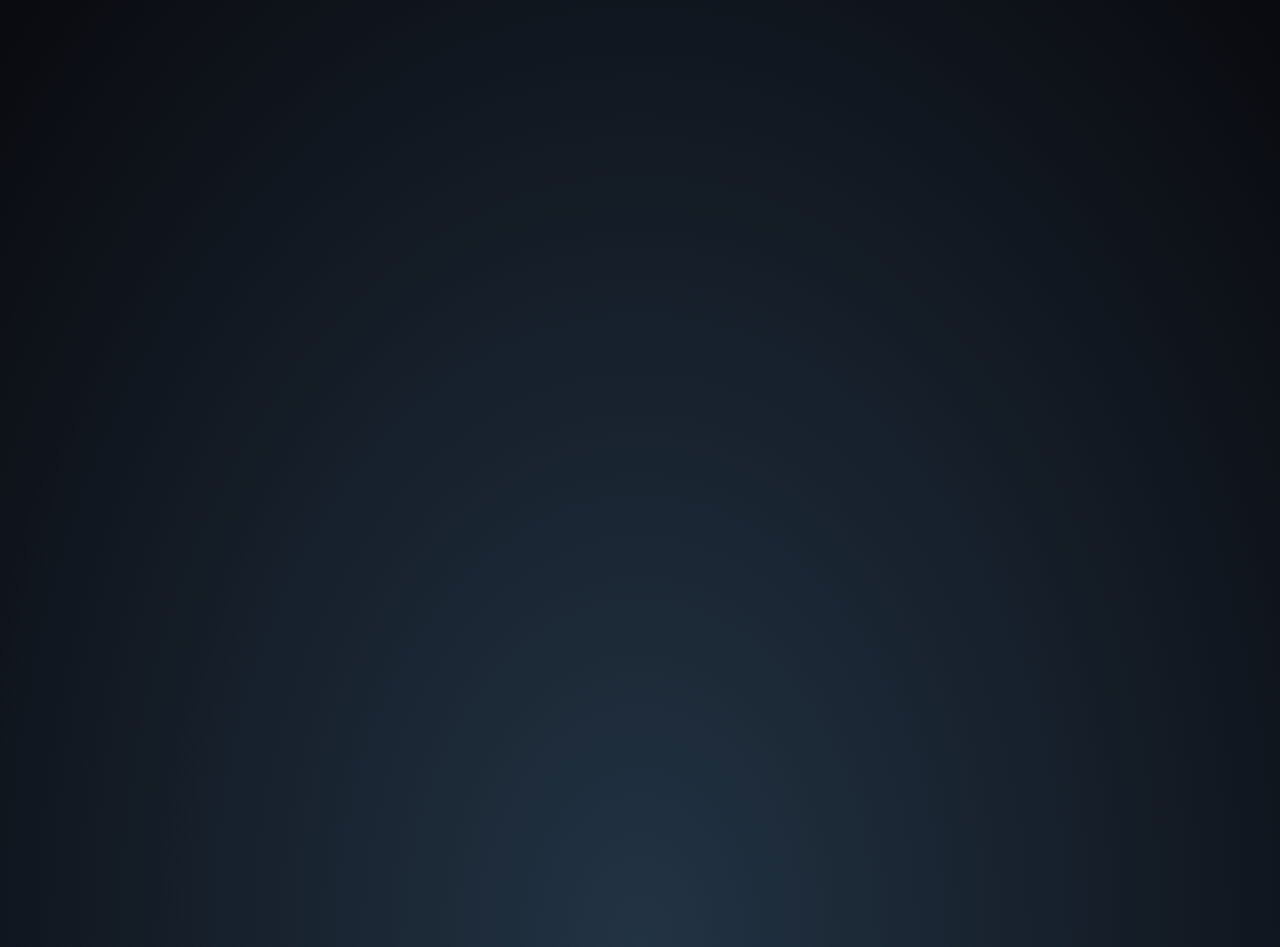
==== commit 8eb3cc14: "Actualizar WebProjects.html" ====
--- a/WebProjects.html
+++ b/WebProjects.html
@@ -77,7 +77,12 @@
       </a>
       <a href="https://neki.is-a.dev/convertidor" target="_blank">
         <div class="icon"><i class="fa fa-code"></i></div>
-        Convertidor Binario, Hexa, y Decimal.
+        Convertidor y Calculadora Binario, Hexa, y Decimal.
+        <span class="u-name">@PinkLittleKitty</span>
+      </a>
+      <a href="https://neki.is-a.dev/conjuntos" target="_blank">
+        <div class="icon"><i class="fa fa-code"></i></div>
+        Teoría de Conjuntos.
         <span class="u-name">@PinkLittleKitty</span>
       </a>
     <h3>//&nbsp;Juegos
@@ -88,7 +93,20 @@
         Snake PvP
         <span class="u-name">@PinkLittleKitty</span>
       </a>
-    </section>
+    <h3>//&nbsp;Misc
+        <hr />
+      </h3>
+      <a href="https://neki.is-a.dev/apertureScienceCMD" target="_blank">
+        <div class="icon"><i class="fa fa-code"></i></div>
+        ApertureScience.com
+        <span class="u-name">@PinkLittleKitty</span>
+      </a>
+
+<a href="https://neki.is-a.dev/winkeygen" target="_blank">
+        <div class="icon"><i class="fa fa-code"></i></div>
+        Keygen 95
+        <span class="u-name">@PinkLittleKitty</span>
+      </a>    </section>
     <div class="cursor"></div>
     
     <script  src="linksScripts.js"></script>
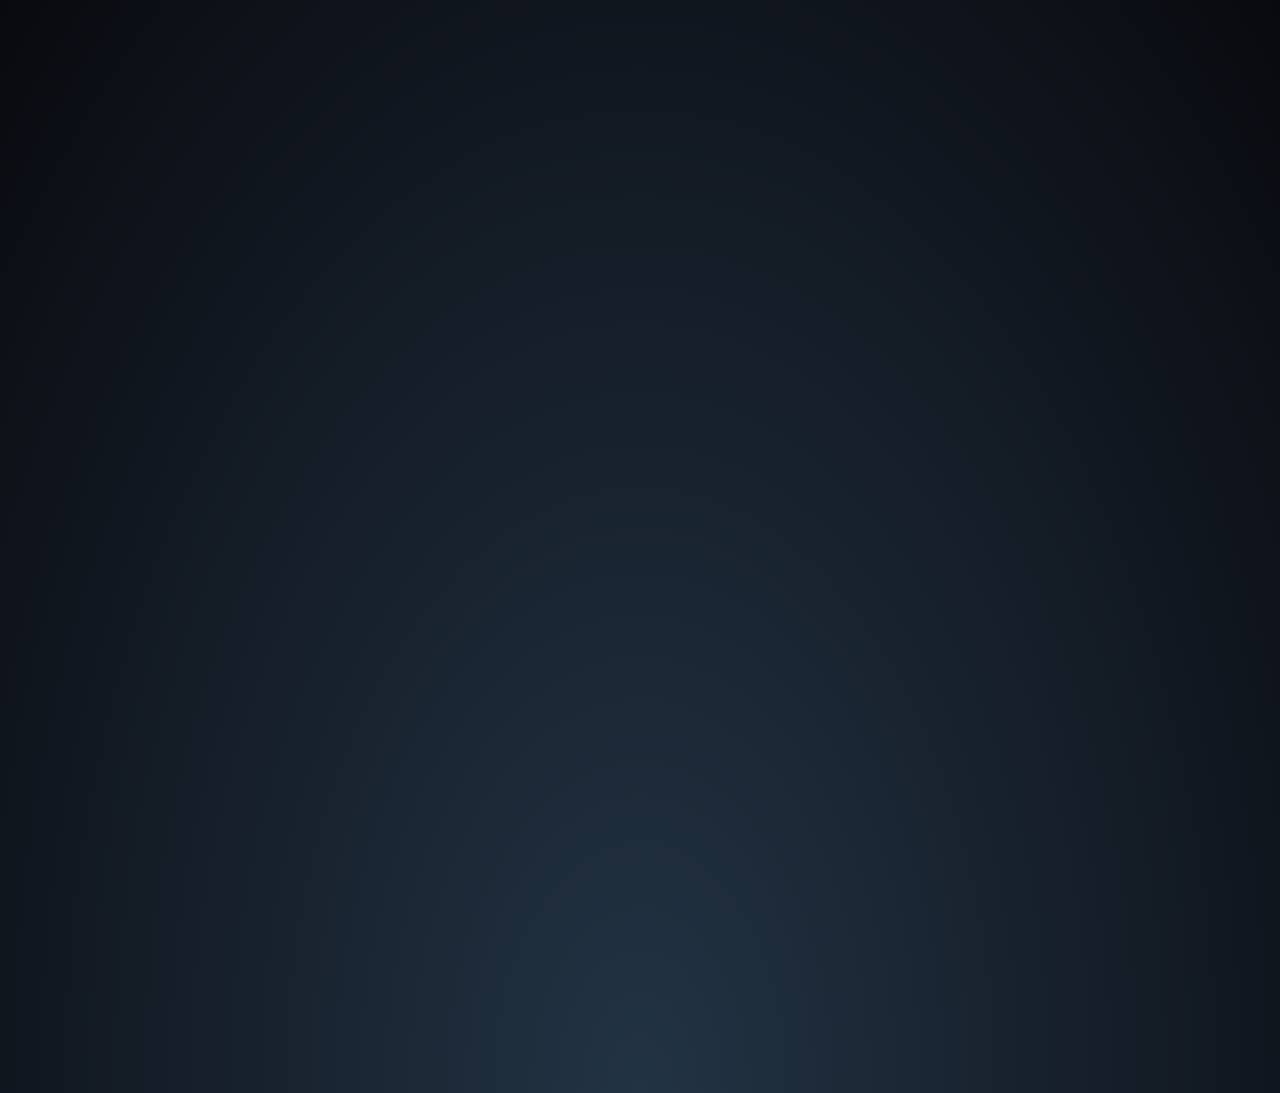
==== commit 9228bcee: "Update WebProjects.html" ====
--- a/WebProjects.html
+++ b/WebProjects.html
@@ -75,6 +75,11 @@
         IDE y Interpreter para QDraw.
         <span class="u-name">@PinkLittleKitty</span>
       </a>
+      <a href="https://github.com/PinkLittleKitty/ConvertidorExtension/releases" target="_blank">
+        <div class="icon"><i class="fa fa-code"></i></div>
+        Extensión de Chrome de mi Convertidor y Calculadora.
+        <span class="u-name">@PinkLittleKitty</span>
+      </a>
       <a href="https://neki.is-a.dev/convertidor" target="_blank">
         <div class="icon"><i class="fa fa-code"></i></div>
         Convertidor y Calculadora Binario, Hexa, y Decimal.
@@ -83,6 +88,11 @@
       <a href="https://neki.is-a.dev/conjuntos" target="_blank">
         <div class="icon"><i class="fa fa-code"></i></div>
         Teoría de Conjuntos.
+        <span class="u-name">@PinkLittleKitty</span>
+      </a>
+       <a href="https://neki.is-a.dev/WPI" target="_blank">
+        <div class="icon"><i class="fa fa-code"></i></div>
+        Windows Post (Pirata) Install
         <span class="u-name">@PinkLittleKitty</span>
       </a>
     <h3>//&nbsp;Juegos
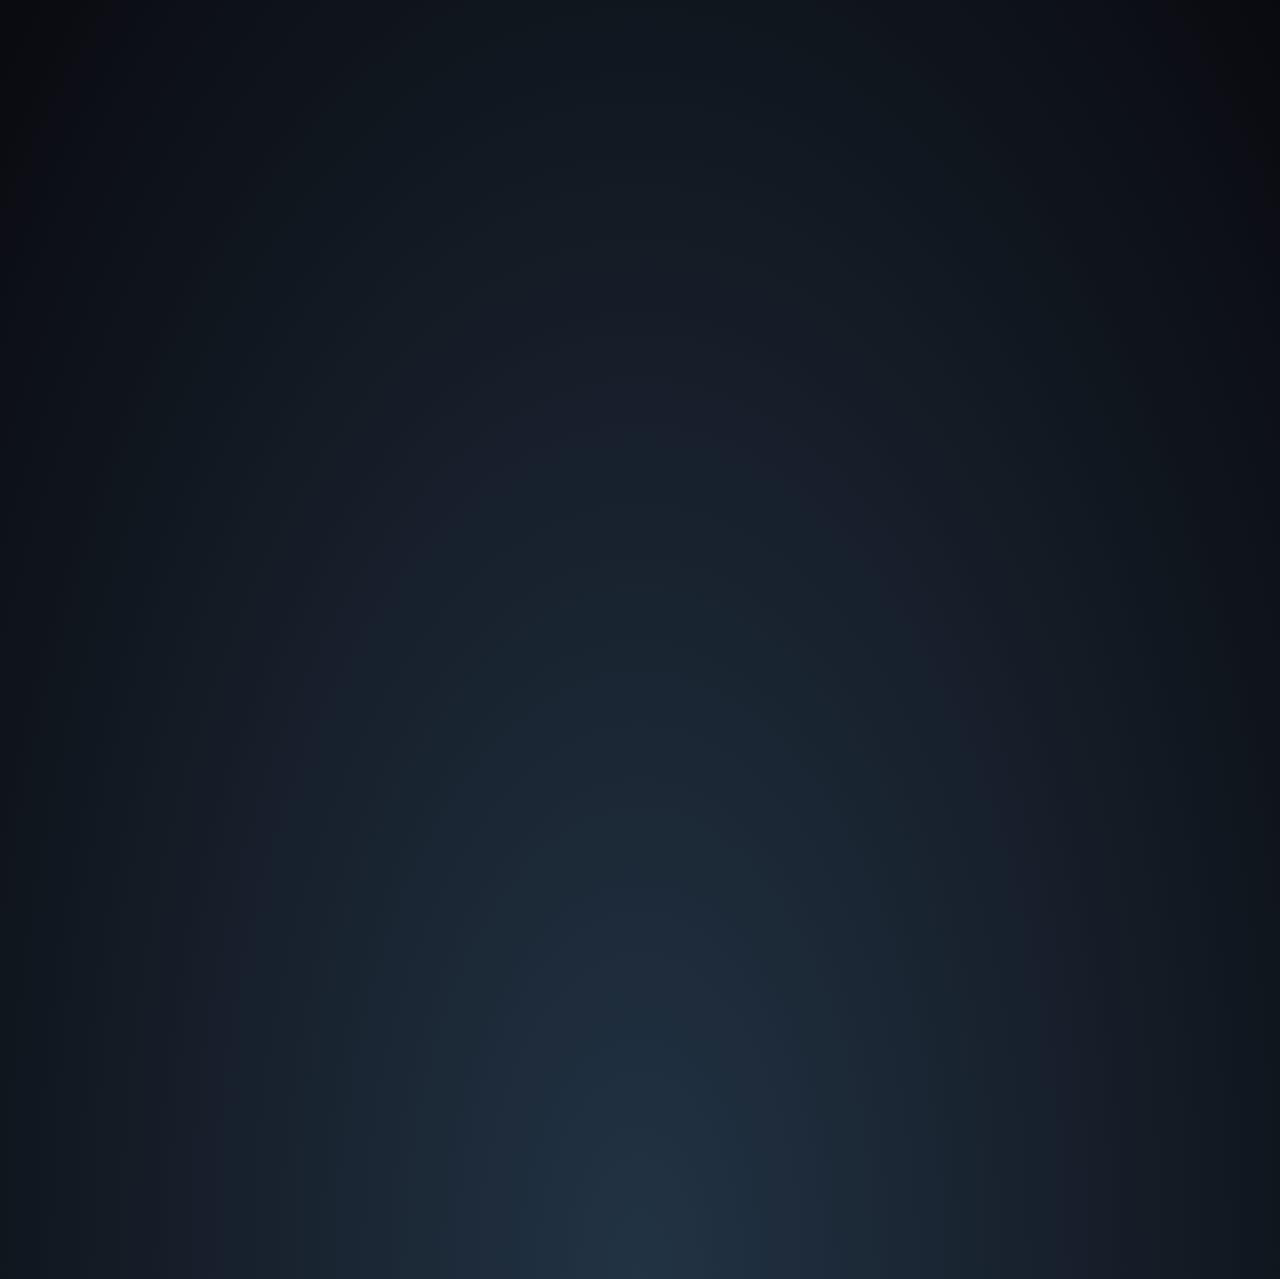
==== commit 0c23ee22: "Update WebProjects.html" ====
--- a/WebProjects.html
+++ b/WebProjects.html
@@ -65,12 +65,17 @@
       <h3>//&nbsp;Herramientas
         <hr />
       </h3>
-      <a href="https://neki.is-a.dev/tablas-de-verdad" target="_blank">
+      <a href="https://justneki.com/EnglishClasses" target="_blank">
+        <div class="icon"><i class="fa fa-code"></i></div>
+        Clases de Inglés
+        <span class="u-name">@PinkLittleKitty</span>
+      </a>
+      <a href="https://justneki.com/tablas-de-verdad" target="_blank">
         <div class="icon"><i class="fa fa-code"></i></div>
         Generador de Tablas de Verdad
         <span class="u-name">@PinkLittleKitty</span>
       </a>
-      <a href="https://neki.is-a.dev/QGrid" target="_blank">
+      <a href="https://justneki.com/QGrid" target="_blank">
         <div class="icon"><i class="fa fa-code"></i></div>
         IDE y Interpreter para QDraw.
         <span class="u-name">@PinkLittleKitty</span>
@@ -80,17 +85,17 @@
         Extensión de Chrome de mi Convertidor y Calculadora.
         <span class="u-name">@PinkLittleKitty</span>
       </a>
-      <a href="https://neki.is-a.dev/convertidor" target="_blank">
+      <a href="https://justneki.com/convertidor" target="_blank">
         <div class="icon"><i class="fa fa-code"></i></div>
         Convertidor y Calculadora Binario, Hexa, y Decimal.
         <span class="u-name">@PinkLittleKitty</span>
       </a>
-      <a href="https://neki.is-a.dev/conjuntos" target="_blank">
+      <a href="https://justneki.com/conjuntos" target="_blank">
         <div class="icon"><i class="fa fa-code"></i></div>
         Teoría de Conjuntos.
         <span class="u-name">@PinkLittleKitty</span>
       </a>
-       <a href="https://neki.is-a.dev/WPI" target="_blank">
+       <a href="https://justneki.com/WPI" target="_blank">
         <div class="icon"><i class="fa fa-code"></i></div>
         Windows Post (Pirata) Install
         <span class="u-name">@PinkLittleKitty</span>
@@ -98,30 +103,41 @@
     <h3>//&nbsp;Juegos
         <hr />
       </h3>
-      <a href="https://neki.is-a.dev/snake-pvp" target="_blank">
+      <a href="https://justneki.com/snake-pvp" target="_blank">
         <div class="icon"><i class="fa fa-code"></i></div>
         Snake PvP
+        <span class="u-name">@PinkLittleKitty</span>
+      </a>
+      <a href="https://justneki.com/asteroids" target="_blank">
+        <div class="icon"><i class="fa fa-code"></i></div>
+        Asteroids
         <span class="u-name">@PinkLittleKitty</span>
       </a>
     <h3>//&nbsp;Misc
         <hr />
       </h3>
-      <a href="https://neki.is-a.dev/apertureScienceCMD" target="_blank">
+      <a href="https://justneki.com/apertureScienceCMD" target="_blank">
         <div class="icon"><i class="fa fa-code"></i></div>
         ApertureScience.com
         <span class="u-name">@PinkLittleKitty</span>
       </a>
 
-<a href="https://neki.is-a.dev/winkeygen" target="_blank">
+      <a href="https://justneki.com/winkeygen" target="_blank">
         <div class="icon"><i class="fa fa-code"></i></div>
         Keygen 95
         <span class="u-name">@PinkLittleKitty</span>
-      </a>    </section>
+      </a>
+
+      <a href="https://justneki.com/32BitClock" target="_blank">
+        <div class="icon"><i class="fa fa-code"></i></div>
+        32-Bit Clock
+        <span class="u-name">@PinkLittleKitty</span>
+      </a>
+    </section>
     <div class="cursor"></div>
     
     <script  src="linksScripts.js"></script>
-    
-    
+  
   </body>
   <footer>
   <p class="footerText">© Santiago Fisela 2023</p>
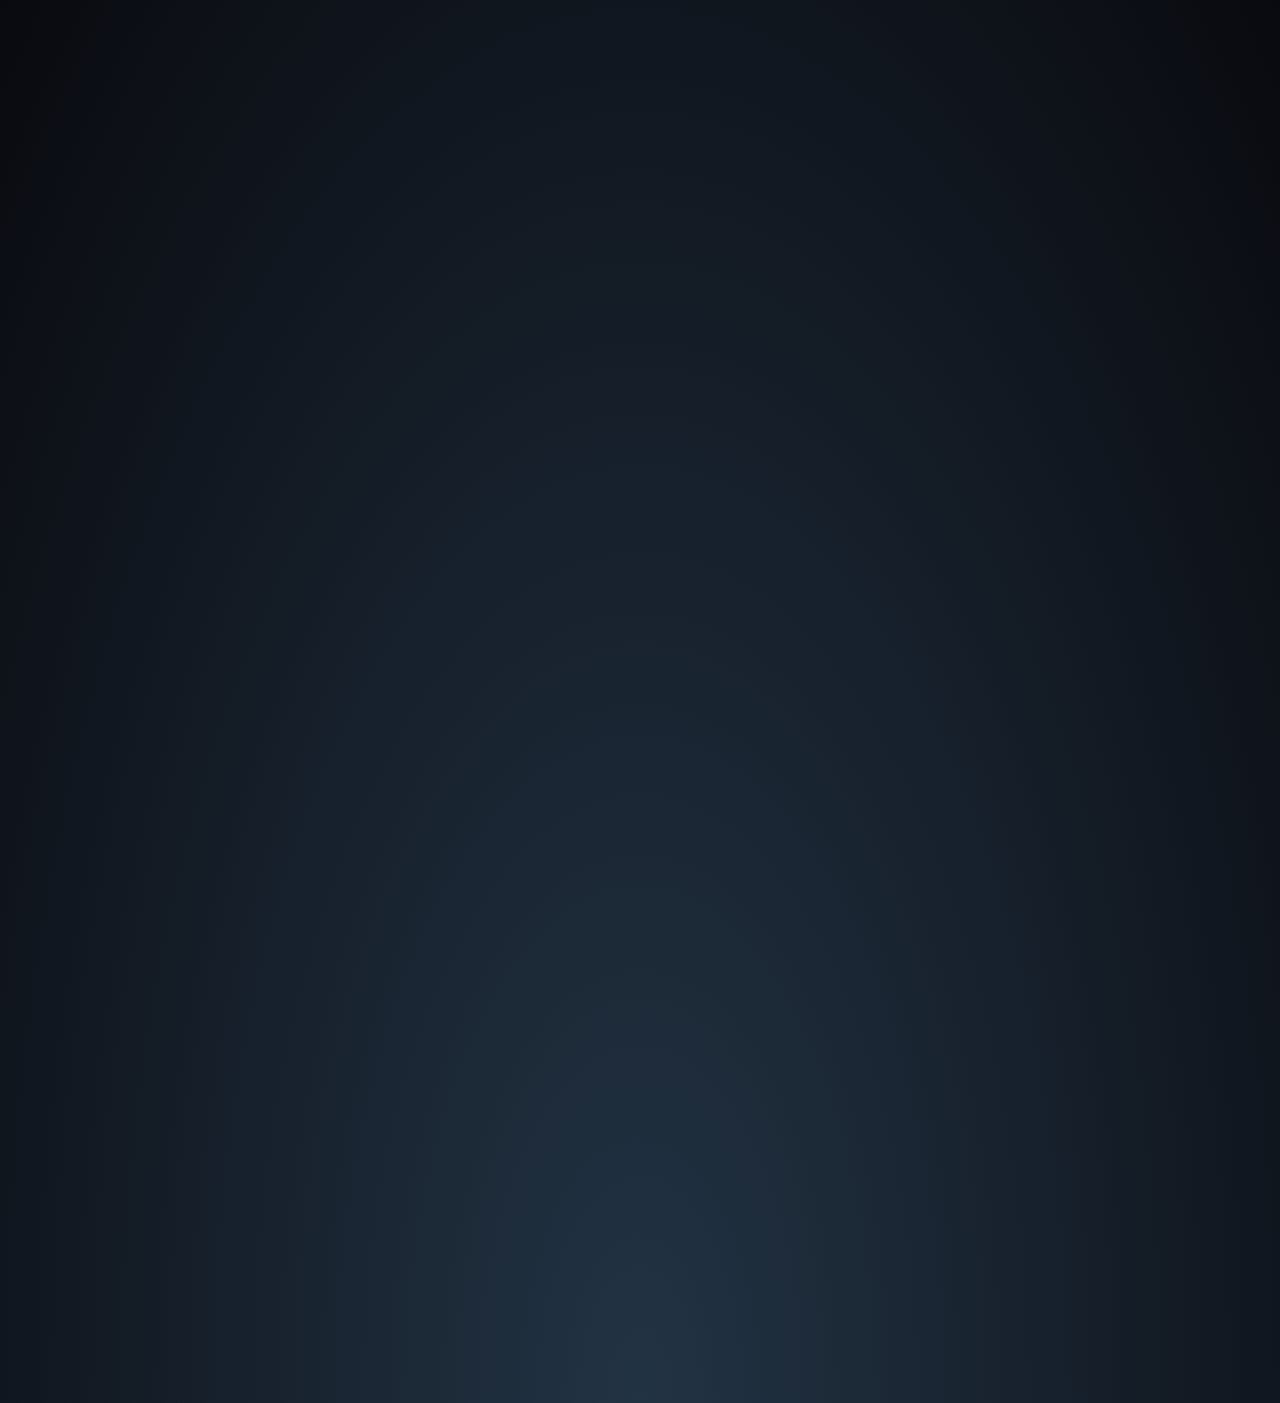
==== commit d548a052: "Update WebProjects.html" ====
--- a/WebProjects.html
+++ b/WebProjects.html
@@ -95,6 +95,11 @@
         Teoría de Conjuntos.
         <span class="u-name">@PinkLittleKitty</span>
       </a>
+      <a href="https://justneki.com/QRGen" target="_blank">
+        <div class="icon"><i class="fa fa-code"></i></div>
+        Generador de QR
+        <span class="u-name">@PinkLittleKitty</span>
+      </a>
        <a href="https://justneki.com/WPI" target="_blank">
         <div class="icon"><i class="fa fa-code"></i></div>
         Windows Post (Pirata) Install
@@ -109,6 +114,11 @@
         <span class="u-name">@PinkLittleKitty</span>
       </a>
       <a href="https://justneki.com/asteroids" target="_blank">
+        <div class="icon"><i class="fa fa-code"></i></div>
+        Asteroids
+        <span class="u-name">@PinkLittleKitty</span>
+      </a>
+      <a href="https://justneki.com/pokedex" target="_blank">
         <div class="icon"><i class="fa fa-code"></i></div>
         Asteroids
         <span class="u-name">@PinkLittleKitty</span>
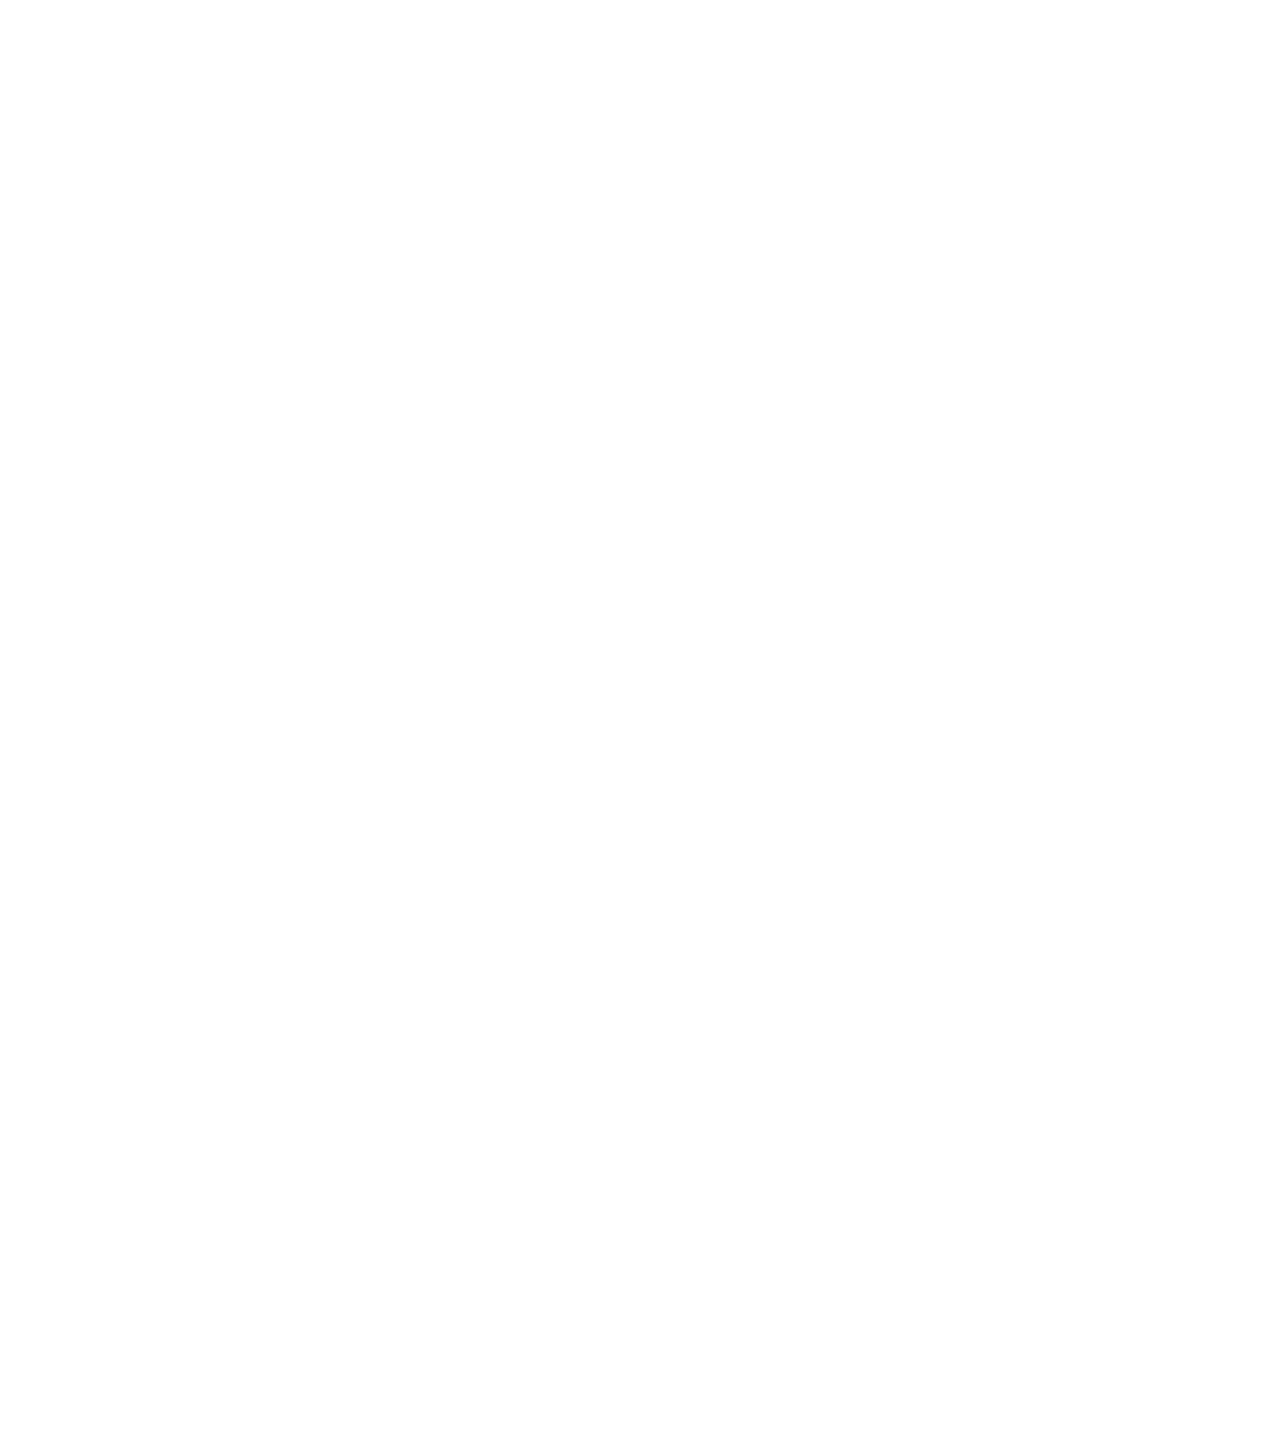
==== commit 0a802f64: "Cursor removal" ====
--- a/WebProjects.html
+++ b/WebProjects.html
@@ -118,14 +118,15 @@
         Asteroids
         <span class="u-name">@PinkLittleKitty</span>
       </a>
-      <a href="https://justneki.com/pokedex" target="_blank">
-        <div class="icon"><i class="fa fa-code"></i></div>
-        Asteroids
-        <span class="u-name">@PinkLittleKitty</span>
-      </a>
     <h3>//&nbsp;Misc
         <hr />
       </h3>
+      <a href="https://justneki.com/pokedex" target="_blank">
+        <div class="icon"><i class="fa fa-code"></i></div>
+        Pokédex
+        <span class="u-name">@PinkLittleKitty</span>
+      </a>
+      
       <a href="https://justneki.com/apertureScienceCMD" target="_blank">
         <div class="icon"><i class="fa fa-code"></i></div>
         ApertureScience.com
@@ -144,7 +145,6 @@
         <span class="u-name">@PinkLittleKitty</span>
       </a>
     </section>
-    <div class="cursor"></div>
     
     <script  src="linksScripts.js"></script>
   
--- a/style.css
+++ b/style.css
@@ -8,14 +8,14 @@
     --delay: .3s;
 }
 
-body {
+html, body {
     margin: 0;
     padding: 0;
-    min-height: 100vh;
+    width: 100%;
+    height: 100vh;
     font-family: var(--font);
     background: radial-gradient(ellipse at bottom, var(--bgColor) 0%, var(--bgColor2) 100%);
     opacity: 0;
-    cursor: none;
     overflow-y: auto;
     overflow-x: hidden;
     scrollbar-width: none;
@@ -35,8 +35,9 @@
     position: relative;
     width: 96px;
     height: 96px;
-    display: block;
-    margin: 40px auto 20px;
+    display: flex;
+    justify-content: center;
+    margin: 25px auto 20px;
     border-radius: 50%;
     -webkit-tap-highlight-color: transparent;
 }
@@ -147,6 +148,13 @@
   }
   .icon i {
     font-weight: normal;
+  }
+
+.writingText {
+    display: block;
+    margin-left: auto;
+    margin-right: auto;
+    width: 50%;
   }
   
   .u-name {
@@ -347,9 +355,99 @@
     color: var(--bgColor);
 }
 
+section.type-pong {
+  width: 400px;
+  height: 200px;
+  background: #111;
+  color: #eee;
+  margin: auto;
+  position: relative;
+  outline: solid 4px white;
+}
+
+section .divider {
+  position: absolute;
+  height: 200px;
+  left: 199.5px;
+  border: dashed 1px
+}
+
+section .ball {
+  position: absolute;
+  color: var(--accentColor);
+  font-size: 1rem;
+  font-weight: bold;
+  line-height: 1.25;
+  display: block;
+  font-family: var(--font);
+  width: 6px;
+  height: 6px;
+  top: 0px;
+  left: 60px;
+  animation: move-ball 6s infinite linear;
+}
+
+@keyframes move-ball {
+  5% {
+    top: 50px;
+    left: 24px;
+  }
+  20% {
+    top: 185px;
+    left: 140px;
+  }
+  45% {
+    top: 0;
+    left: 260px;
+  }
+  55% {
+    top: 50px;
+    left: 315px;
+  }
+  80% {
+    top: 185px;
+    left: 160px;
+  }
+  100% {
+    top: 0px;
+    left: 60px;
+  }
+}
+
+section .racket {
+  position: absolute;
+  background: #eee;
+  width: 4px;
+  height: 30px;
+  top: 85px;
+}
+
+section .racket.left {
+  top: 50px;
+  left: 20px;
+  animation: racket-left 6s infinite linear;
+}
+
+@keyframes racket-left {
+  5% { top: 40px; }
+  50% { top: 125px; }
+  100% { top: 50px; }
+}
+
+section .racket.right {
+  left: 380px;
+  animation: racket-right 6s infinite linear;
+}
+
+@keyframes racket-right {
+  15% { top: 110px; }
+  55% { top: 35px; }
+  100% { top: 85px; }
+}
 
 /*-----------------------parallax-----------------------*/
 /* creditos: https://www.youtube.com/watch?v=aywzn9cf-_U */
+
 #stars1 {
     width: 1px;
     height: 1px;
@@ -911,3 +1009,52 @@
     494px 1957px #fff, 1296px 431px #fff, 175px 1507px #fff, 831px 121px #fff,
     498px 1947px #fff, 617px 880px #fff, 240px 403px #fff;
 }
+
+#pongGame {
+  margin-top: 50px;
+  position: relative;
+  overflow: hidden;
+}
+
+#pongGame.active {
+  background: rgba(0, 0, 0, 0.8);
+}
+
+#playerPaddle, #aiPaddle {
+  position: absolute;
+  width: 10px;
+  height: 60px;
+  background: white;
+}
+
+.score {
+  position: absolute;
+  top: 20px;
+  width: 100%;
+  display: flex;
+  justify-content: space-around;
+  color: white;
+  font-size: 24px;
+  z-index: 1;
+}
+.game-ball {
+  transition: all 0.5s ease-in-out;
+  border-radius: 50%;
+  background: radial-gradient(circle at 30% 30%, #ffffff, #e0e0e0);
+  box-shadow: 2px 2px 5px rgba(0,0,0,0.2);
+}
+
+#asteroidsCanvas {
+  position: fixed;
+  top: 0;
+  left: 0;
+  width: 100%;
+  height: 100%;
+  z-index: -1;
+  background: transparent;
+}
+canvas#asteroidsCanvas {
+  image-rendering: pixelated;
+  image-rendering: crisp-edges;
+  touch-action: none;
+}
